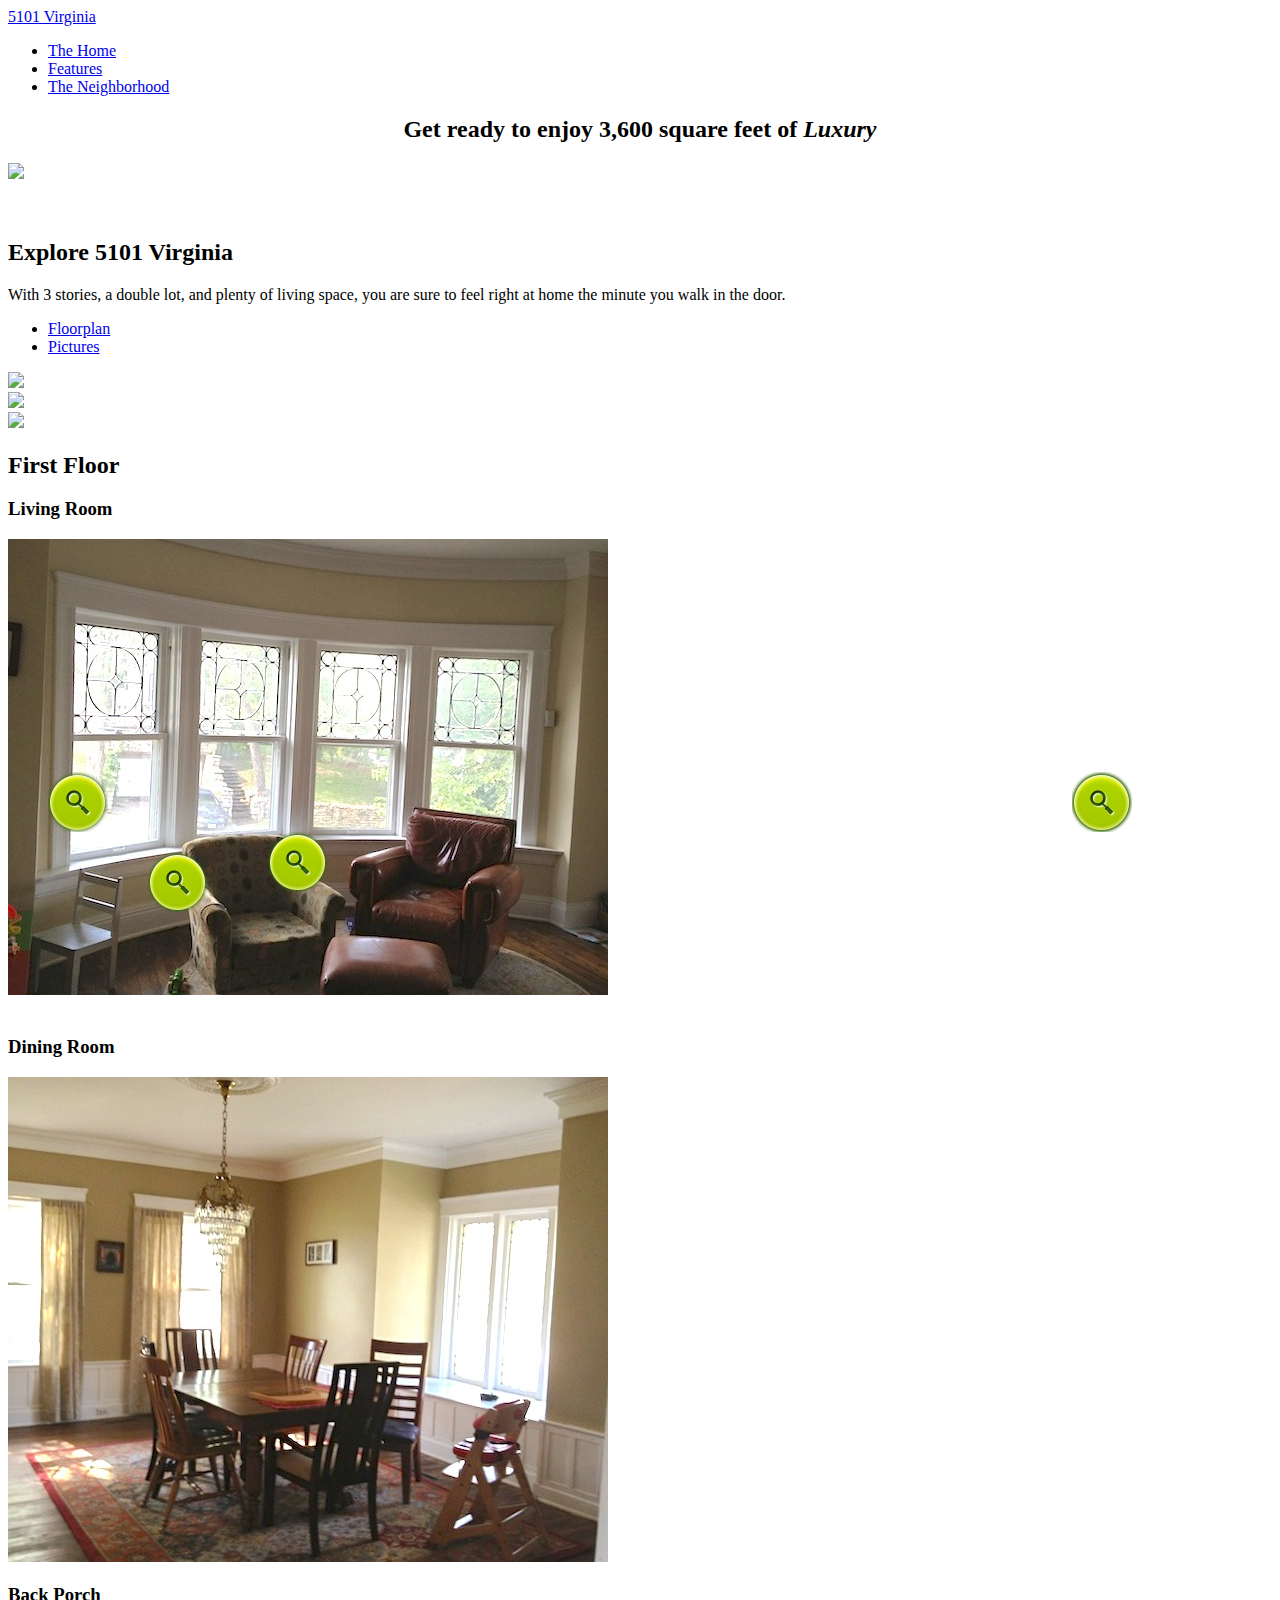
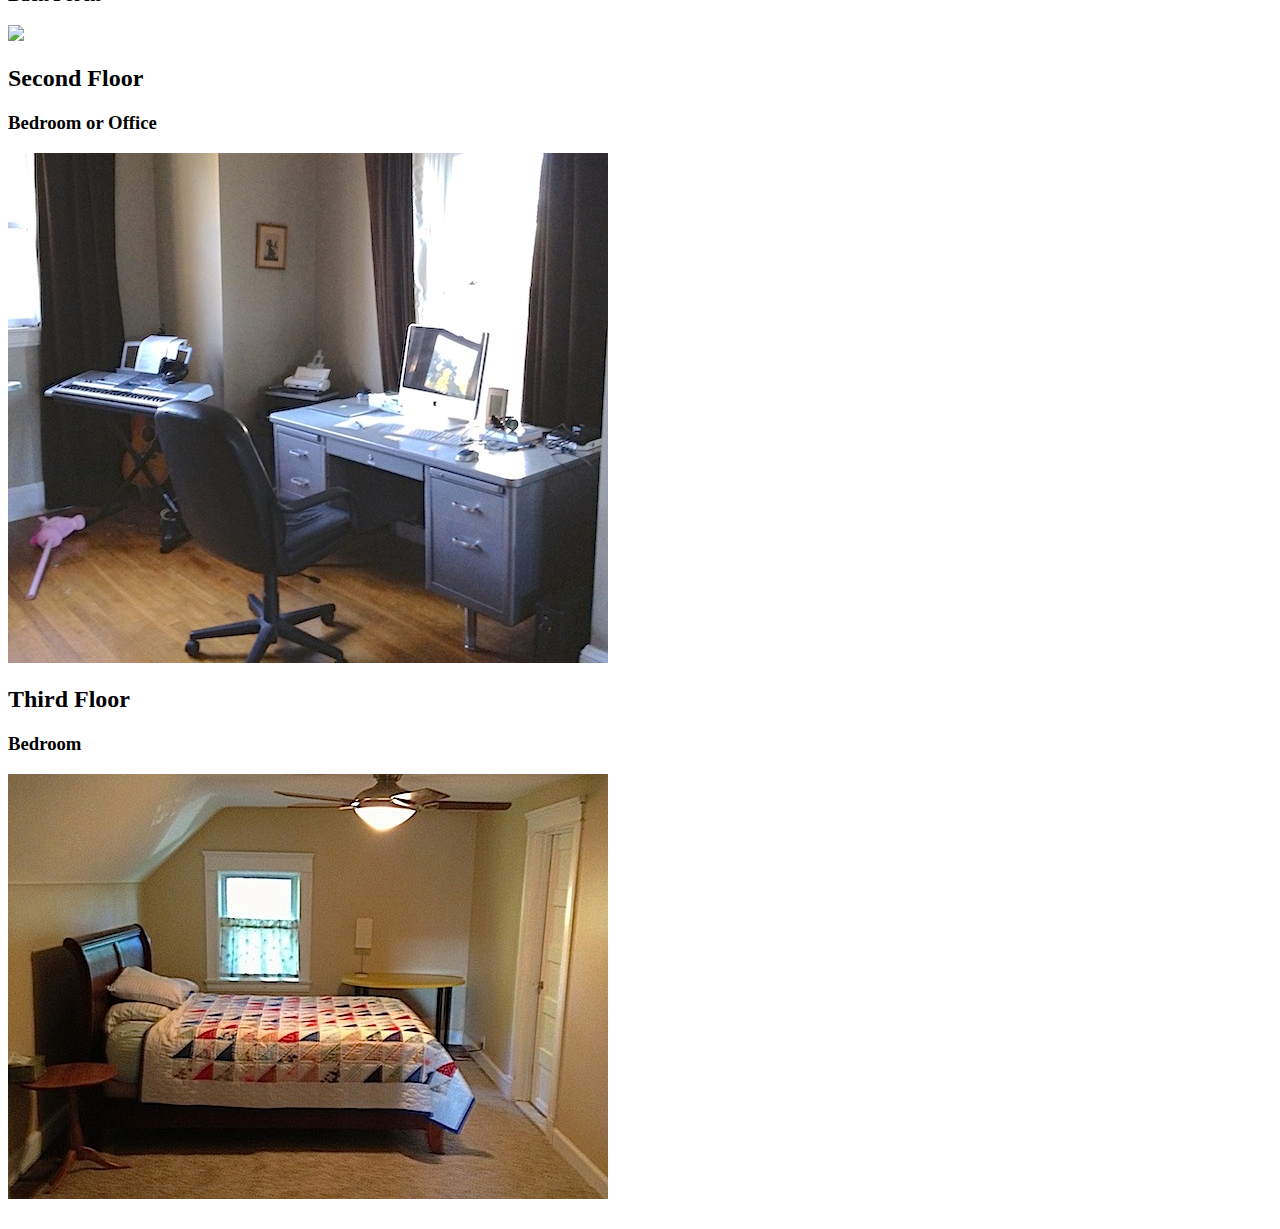
==== index.html @ 37219594 "ga" ====
<!doctype html>
<!--[if lt IE 7]> <html class="no-js ie6 oldie" lang="en"> <![endif]-->
<!--[if IE 7]>    <html class="no-js ie7 oldie" lang="en"> <![endif]-->
<!--[if IE 8]>    <html class="no-js ie8 oldie" lang="en"> <![endif]-->
<!--[if gt IE 8]><!--> <html class="no-js" lang="en"> <!--<![endif]-->
<head>
  <meta charset="utf-8">
  <meta http-equiv="X-UA-Compatible" content="IE=edge,chrome=1">

  <title>5101 Virginia</title>
  <meta name="description" content="">
  <meta name="author" content="">

  <meta name="viewport" content="width=device-width,initial-scale=1">

  <!-- CSS concatenated and minified via ant build script-->
  <link rel="stylesheet" href="css/bootstrap.min.css">
  <link rel="stylesheet" href="css/style.css">
  <!-- end CSS-->

  <script src="js/libs/modernizr-2.0.6.min.js"></script>
</head>

<body>

  <div id="container" class="container">
    <header>
      <div class="navbar">
        <div class="navbar-inner">
          <a class="brand" href="/">5101 Virginia</a>
          <ul class="nav">
            <li class="active"><a href="/">The Home</a></li>
            <li><a href="/features.html">Features</a></li>
            <li><a href="/neighborhood.html">The Neighborhood</a></li>
          </ul>
        </div>
      </div>
    </header>
    <div id="main" role="main">
      <div class="row">
        <div class="span12">
          <h2 class='center'>Get ready to enjoy <strong>3,600 square feet</strong> of <i>Luxury</i></h2>
          <img src="/img/house-front2.jpg" class="img-rounded"/>
        </div>
      </div>
      <br/><br/>
      <div class="row">
        <h2>Explore 5101 Virginia</h2>
        <div class="span12">
          <p>With 3 stories, a double lot, and plenty of living space, you are sure to feel right at home the minute you walk in the door.</p>
        </div>
        <div class="row">
          <ul id="tabber" class="nav nav-tabs">
            <li class="active">
              <a href="#floorplan">Floorplan</a>
            </li>
            <li><a href="#pics">Pictures</a></li>
          </ul>
          <div class="tab-content">
          <div class="tab-pane active" id="floorplan">
            <div class="span12">
              <div class="blueprint" id="first_floor_outer">
                <img src="img/first_floor.png"/>
                <a href="img/reading_nook.jpeg" id="reading_nook" class="mapicon preview" title="Nice Reading Nook in Living Room" style="left:260px;top:460px;"></a>
                <a href="img/dining_room.jpg" id="dining" class="mapicon preview" title="Large Dining Room for Families or Parties" style="right:140px;top:400px;"></a>
                <a href="img/porch.jpg" id="dining" class="mapicon preview" title="Backyard Grilling on this Huge Porch" style="left:40px;top:400px;"></a>
              </div>
              <div class="blueprint" id="second_floor_outer">
                <img src="img/second_floor.png"/>
                <a href="img/office.jpg" id="office" class="mapicon preview" title="Huge Room Makes a Great Bedroom or Office" style="left:140px;top:460px;"></a>
              </div>
              <div class="blueprint" id="third_floor_outer">
                <img src="img/third_floor.png"/>
                <a href="img/thirdfloor.jpg" id="thirdfloor" class="mapicon preview" title="Master Suite on the Third Floor" style="right:140px;top:360px;"></a>
              </div>
            </div> <!-- span12 -->
          </div> <!-- floorplan -->
          <div id="pics" class="tab-pane">
            <div class="span12">
              <h2>First Floor</h2>
              <h3>Living Room</h3>
              <img src="img/reading_nook.jpeg" class="img-rounded"/>
              <br/><br/>
              <h3>Dining Room</h3>
              <img src="img/dining_room.jpg" class="img-rounded"/>
              <h3>Back Porch</h3>
              <img src="img/porch.jpg" class="img-rounded"/>
              <h2>Second Floor</h2>
              <h3>Bedroom or Office</h3>
              <img src="img/office.jpg" class="img-rounded"/>
              <h2>Third Floor</h2>
              <h3>Bedroom</h3>
              <img src="img/thirdfloor.jpg" class="img-rounded"/>

              <br/><br/>
            </div>
          </div>
        </div> <!-- tab-content -->
        </div> <!-- row -->
      </div> <!-- row -->
    </div> <!-- main -->
  </div> <!-- container -->
  <footer>

  </footer>
</div> <!--! end of #container -->


  <!-- <script src="//ajax.googleapis.com/ajax/libs/jquery/1.7.2/jquery.min.js"></script> -->
  <script>window.jQuery || document.write('<script src="js/libs/jquery-1.7.2.min.js"><\/script>')</script>


  <script defer src="js/plugins.js"></script>
  <script defer src="js/script.js"></script>
  <script src="js/libs/bootstrap.min.js"></script>
  <script src="js/libs/coffee-script.js"></script>
  <script src="js/libs/d3.v3.js"></script>
  <script src="js/libs/queue.min.js"></script>
  <script type="text/javascript">
    
    $(document).ready(function() {
        imagePreview();

        $('#tabber a').click(function (e) {
          e.preventDefault();
          /* $('#tabber a:last').tab('show'); */
          $(this).tab('show');
          })

    /*     $('.mapicon').on('mouseover', function(e) { */
    /*       var icon = $(this); */
    /*       console.log(icon.attr('id')); */
    /*       console.log(e); */
    /*       }); */
    });
  </script>


<script>
  (function(i,s,o,g,r,a,m){i['GoogleAnalyticsObject']=r;i[r]=i[r]||function(){
  (i[r].q=i[r].q||[]).push(arguments)},i[r].l=1*new Date();a=s.createElement(o),
  m=s.getElementsByTagName(o)[0];a.async=1;a.src=g;m.parentNode.insertBefore(a,m)
  })(window,document,'script','//www.google-analytics.com/analytics.js','ga');

  ga('create', 'UA-26518241-4', '5101virginia.com');
  ga('send', 'pageview');

</script>


  <!--[if lt IE 7 ]>
    <script src="//ajax.googleapis.com/ajax/libs/chrome-frame/1.0.3/CFInstall.min.js"></script>
    <script>window.attachEvent('onload',function(){CFInstall.check({mode:'overlay'})})</script>
  <![endif]-->
  
</body>
</html>
---- css/style.css ----
.center {
  text-align: center;
}

.blueprint {
  position: relative;
}

.mapicon {
  position: absolute;
  background: url(/img/icon.png);
  width:60px;
  height:60px;
  cursor:pointer;
}

#preview{
	position:absolute;
	border:1px solid #ccc;
	background:#333;
	padding:5px;
	display:none;
	color:#fff;
	}
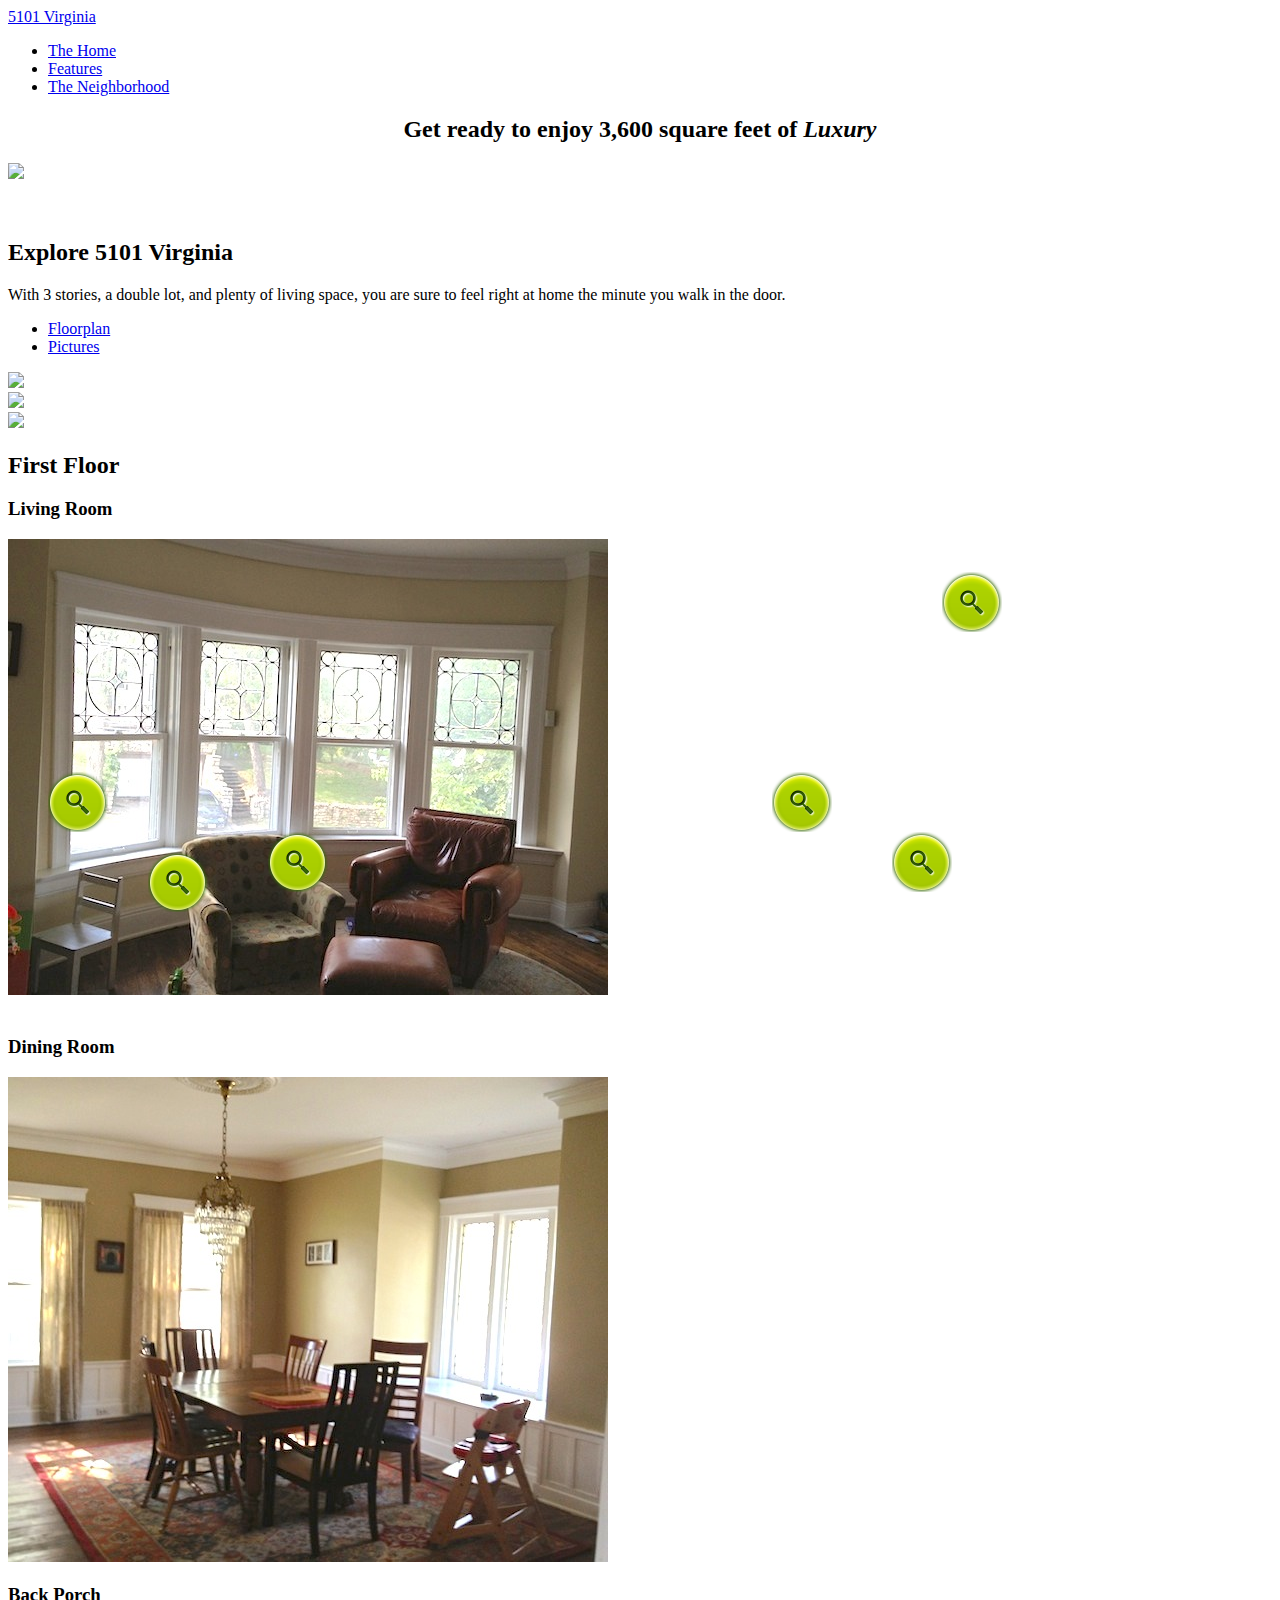
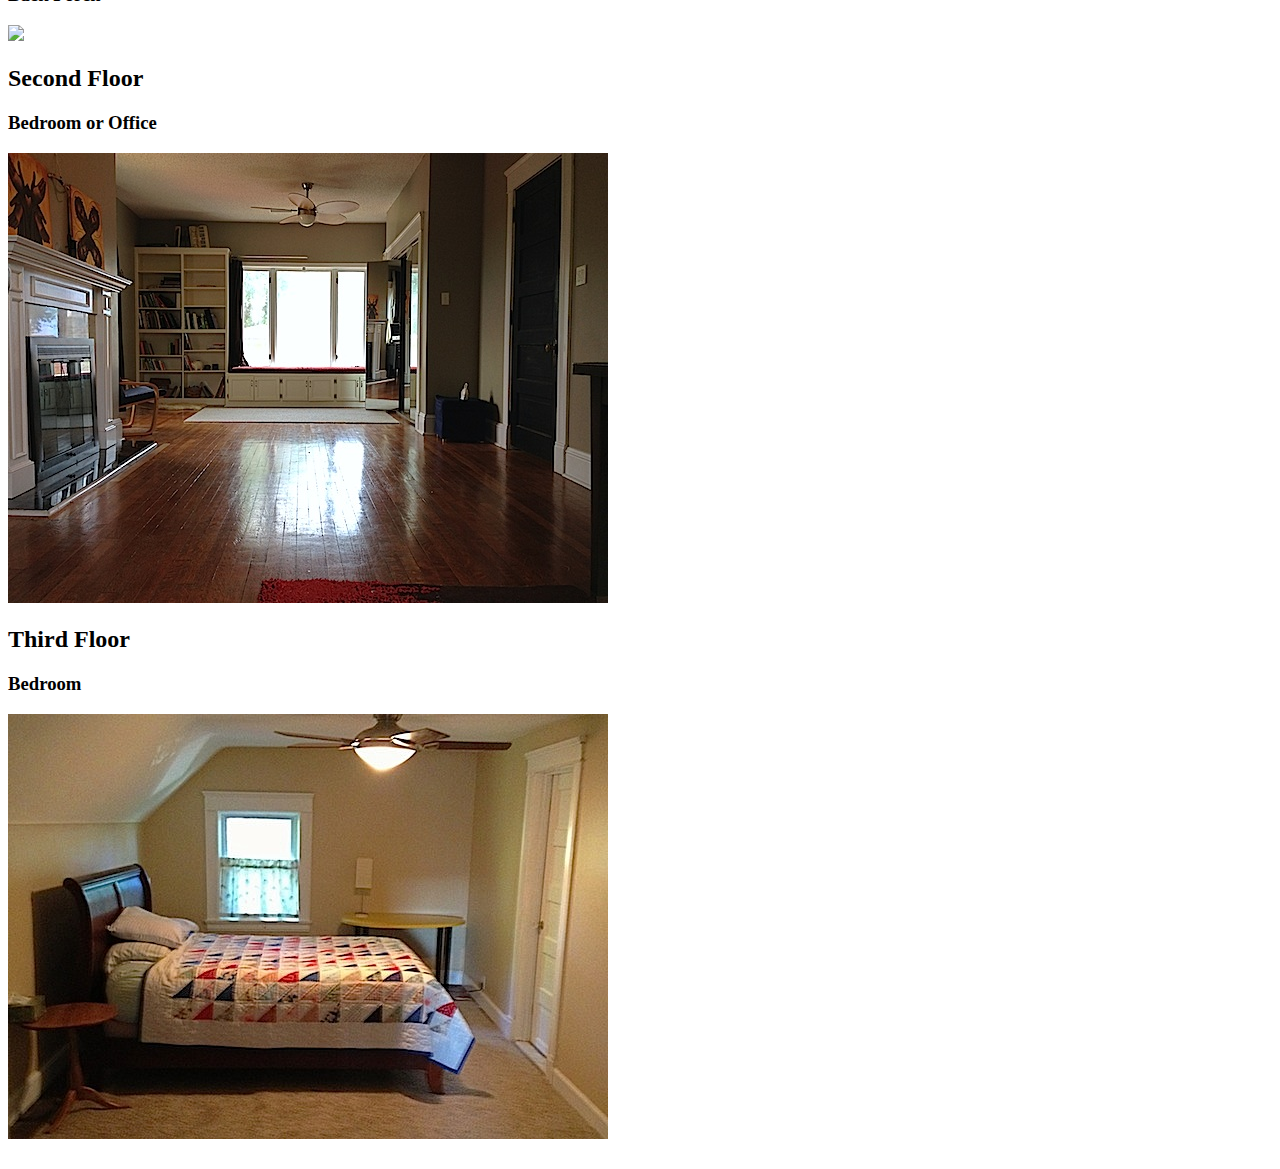
==== commit 57fb2865: "add kitchen" ====
--- a/index.html
+++ b/index.html
@@ -62,8 +62,9 @@
               <div class="blueprint" id="first_floor_outer">
                 <img src="img/first_floor.png"/>
                 <a href="img/reading_nook.jpeg" id="reading_nook" class="mapicon preview" title="Nice Reading Nook in Living Room" style="left:260px;top:460px;"></a>
-                <a href="img/dining_room.jpg" id="dining" class="mapicon preview" title="Large Dining Room for Families or Parties" style="right:140px;top:400px;"></a>
+                <a href="img/dining_room.jpg" id="dining" class="mapicon preview" title="Large Dining Room for Families or Parties" style="right:320px;top:460px;"></a>
                 <a href="img/porch.jpg" id="dining" class="mapicon preview" title="Backyard Grilling on this Huge Porch" style="left:40px;top:400px;"></a>
+                <a href="img/kitchen.jpg" id="kitchen" class="mapicon preview" title="Huge Kitchen with Island for Cooking and Hanging Out" style="right:270px;top:200px;"></a>
               </div>
               <div class="blueprint" id="second_floor_outer">
                 <img src="img/second_floor.png"/>
@@ -71,7 +72,7 @@
               </div>
               <div class="blueprint" id="third_floor_outer">
                 <img src="img/third_floor.png"/>
-                <a href="img/thirdfloor.jpg" id="thirdfloor" class="mapicon preview" title="Master Suite on the Third Floor" style="right:140px;top:360px;"></a>
+                <a href="img/thirdfloor.jpg" id="thirdfloor" class="mapicon preview" title="Master Suite on the Third Floor" style="right:440px;top:360px;"></a>
               </div>
             </div> <!-- span12 -->
           </div> <!-- floorplan -->
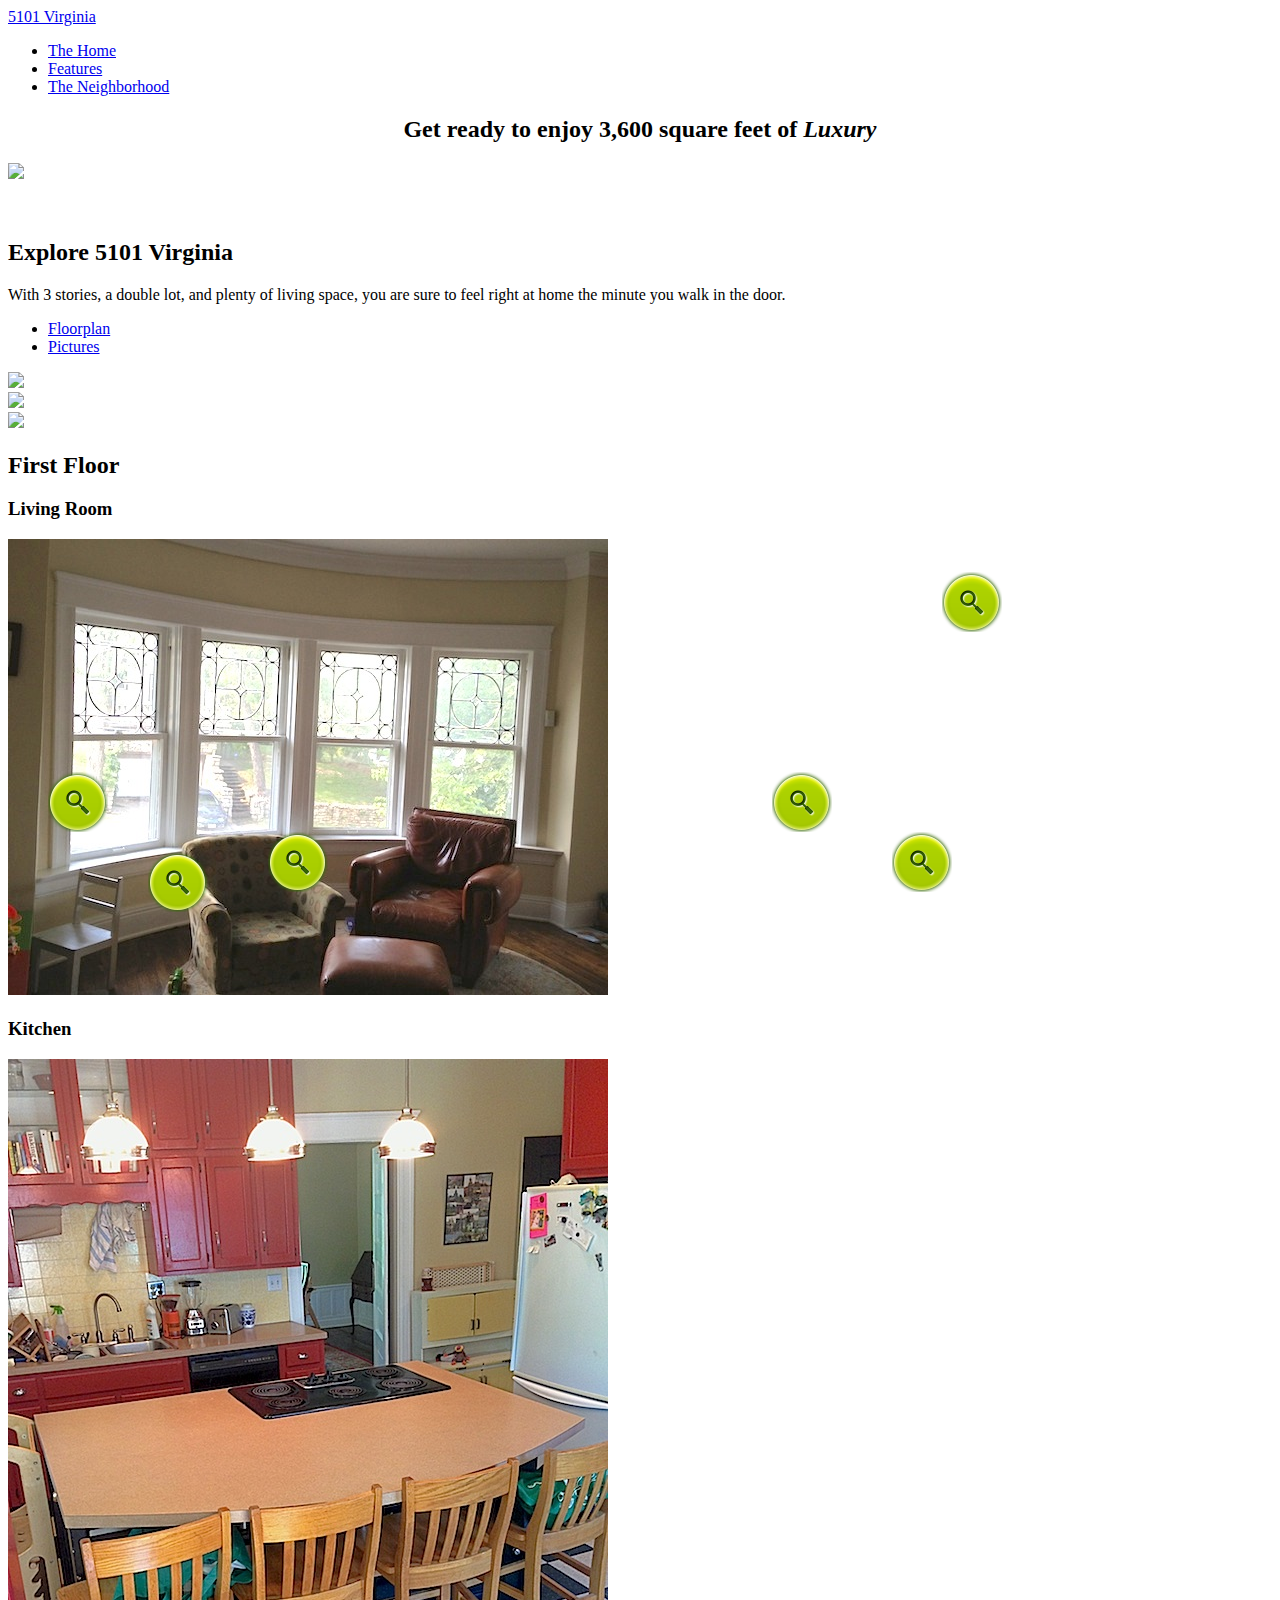
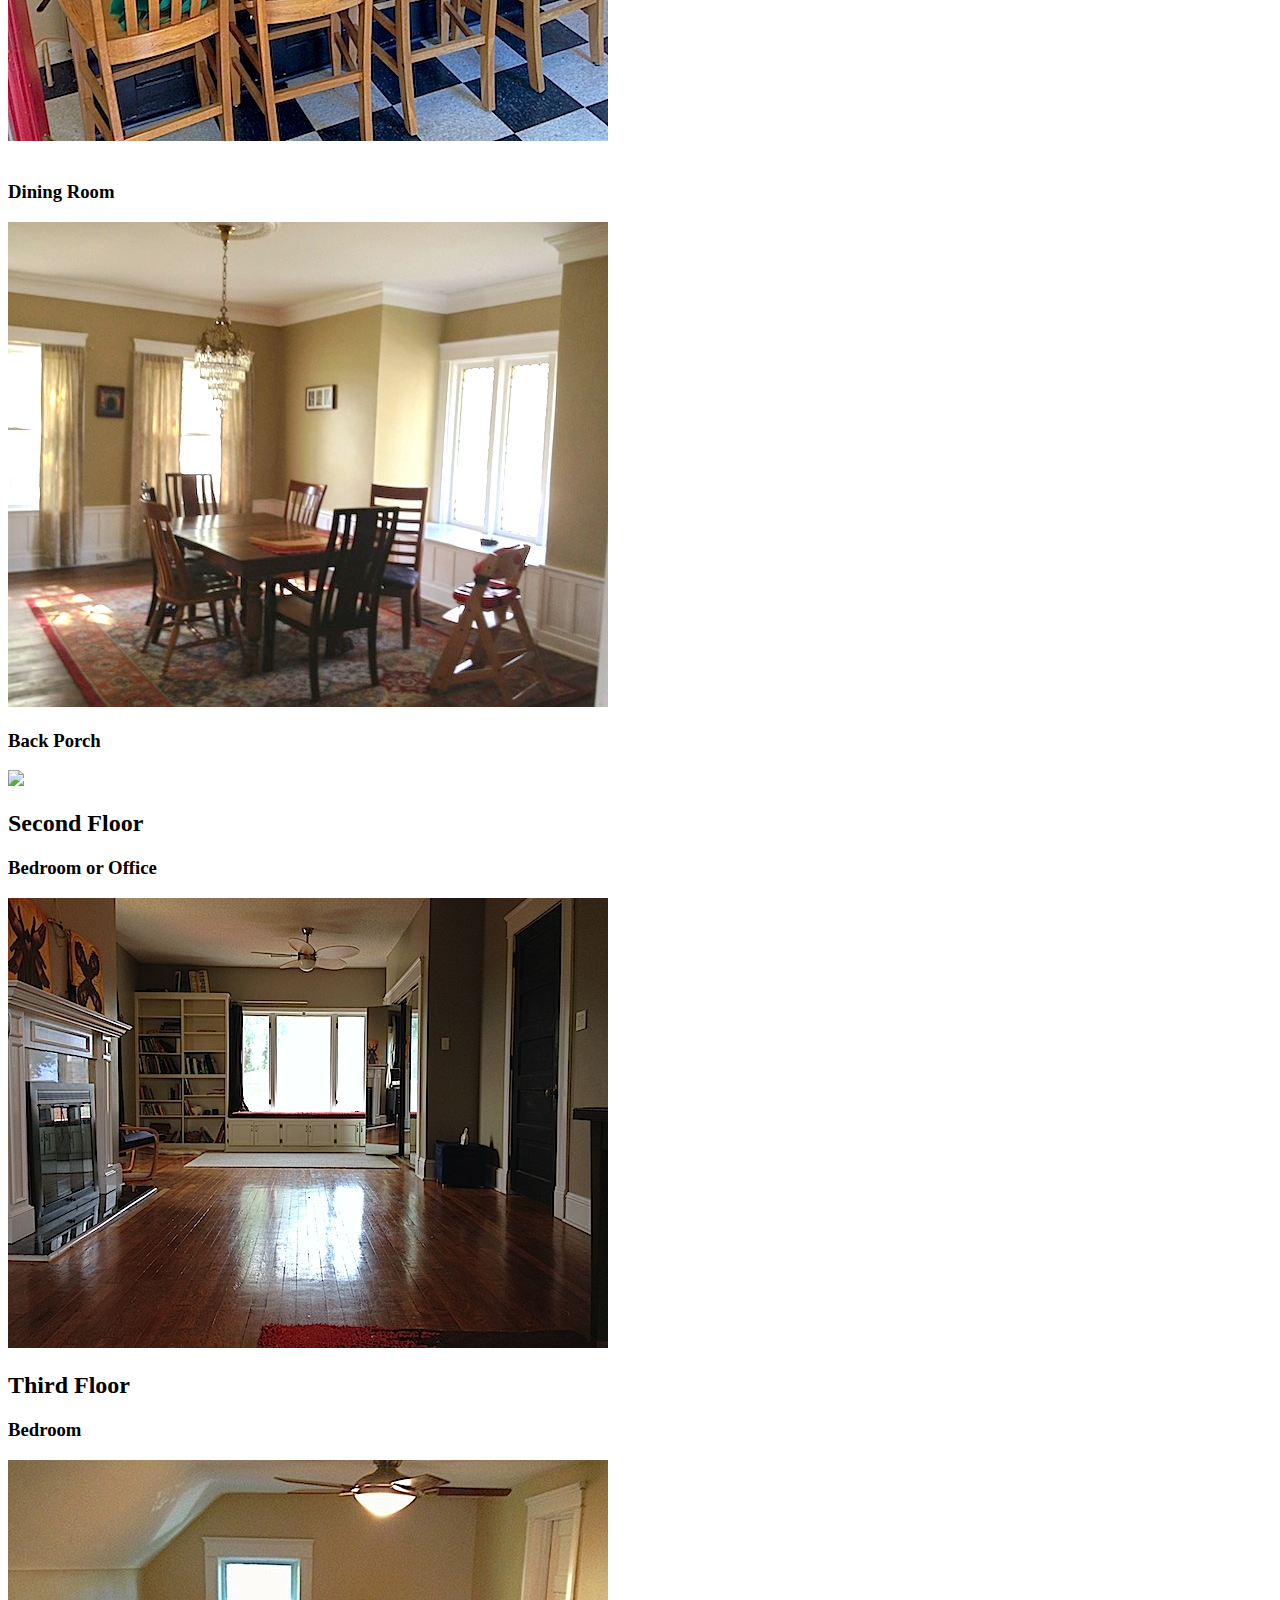
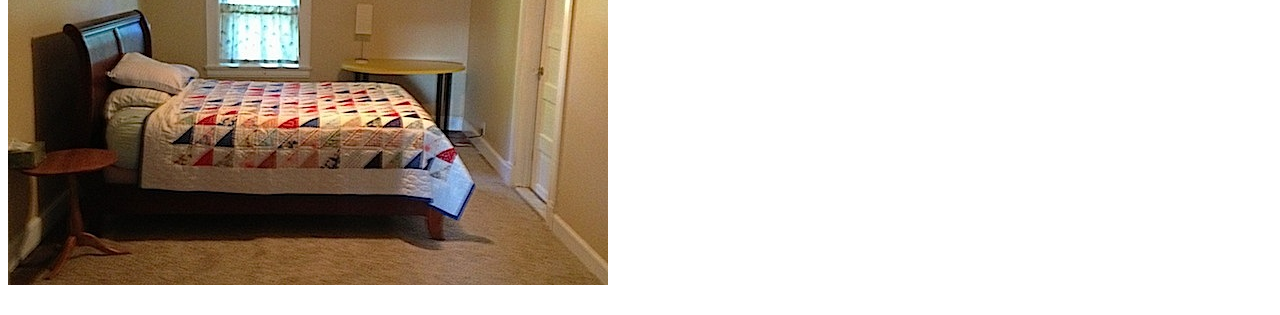
==== commit 559ac878: "kitchen" ====
--- a/index.html
+++ b/index.html
@@ -81,6 +81,8 @@
               <h2>First Floor</h2>
               <h3>Living Room</h3>
               <img src="img/reading_nook.jpeg" class="img-rounded"/>
+              <h3>Kitchen</h3>
+              <img src="img/kitchen.jpg" class="img-rounded"/>
               <br/><br/>
               <h3>Dining Room</h3>
               <img src="img/dining_room.jpg" class="img-rounded"/>
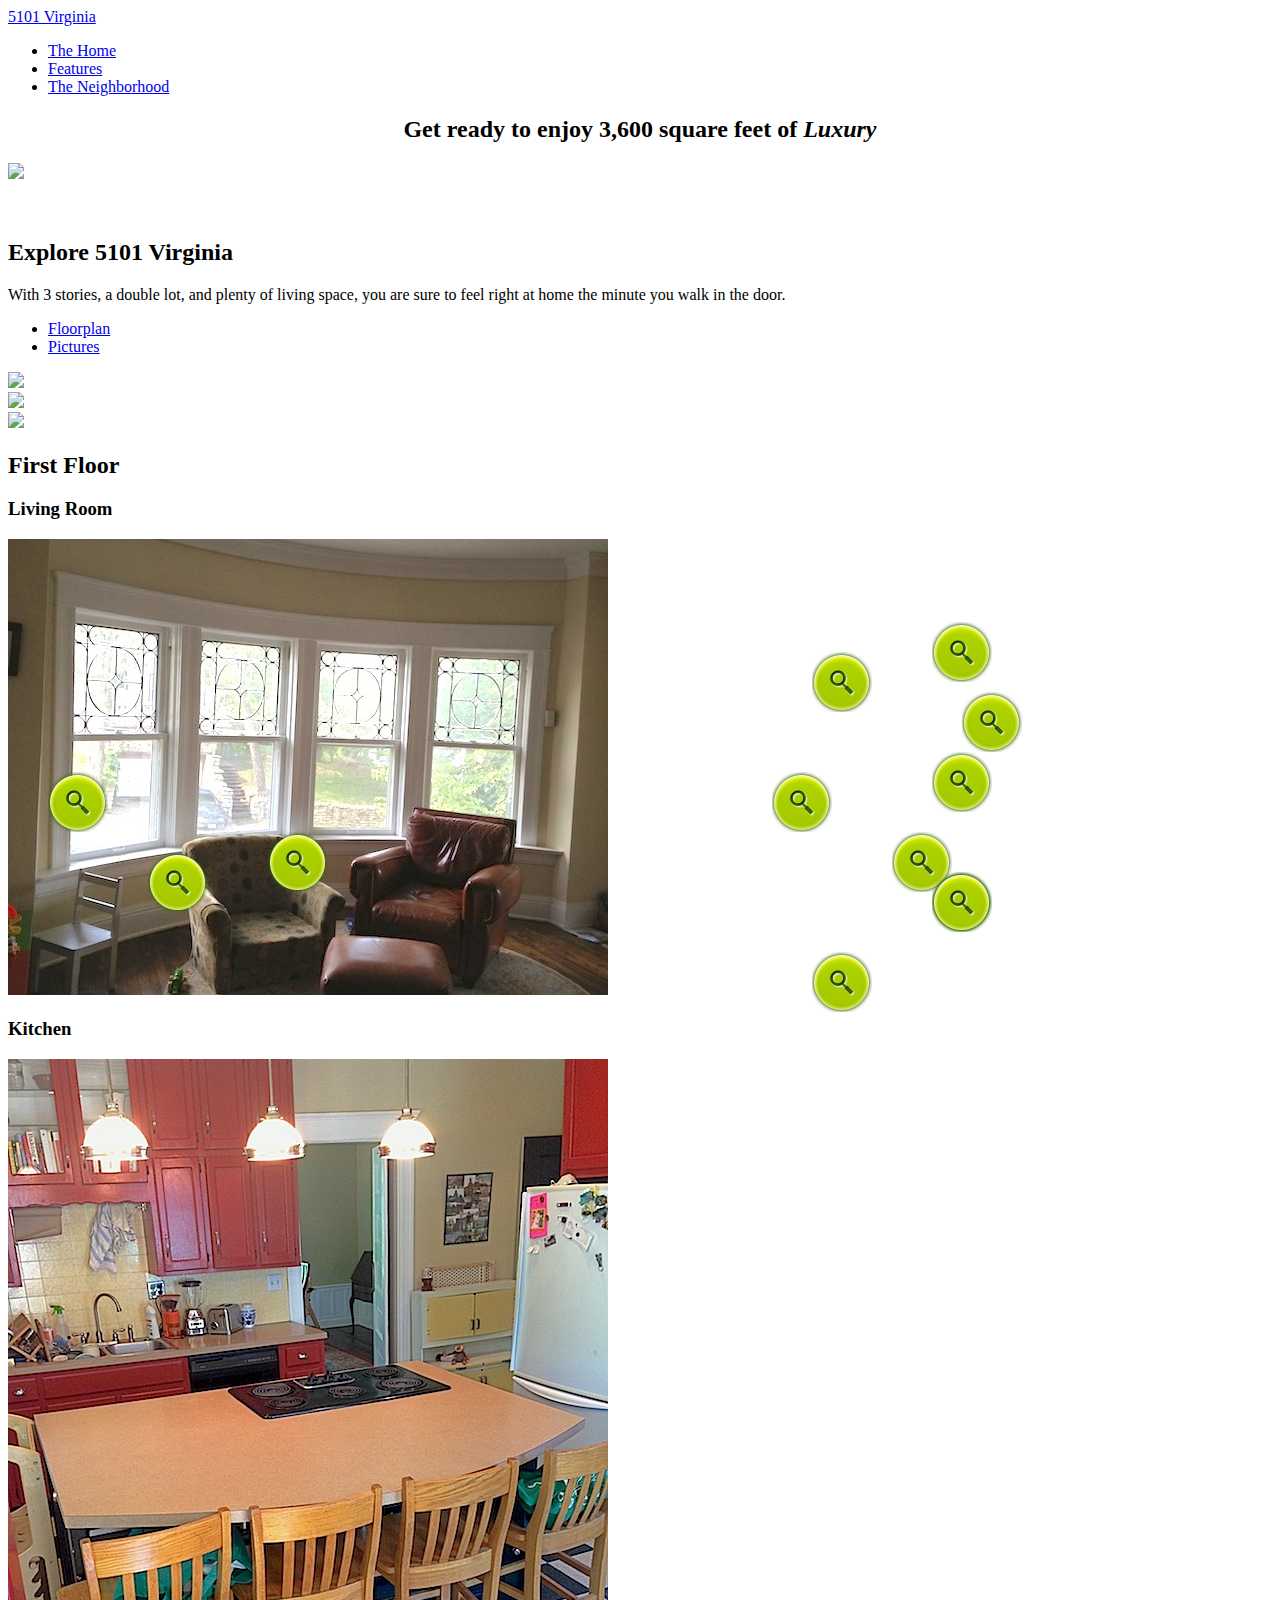
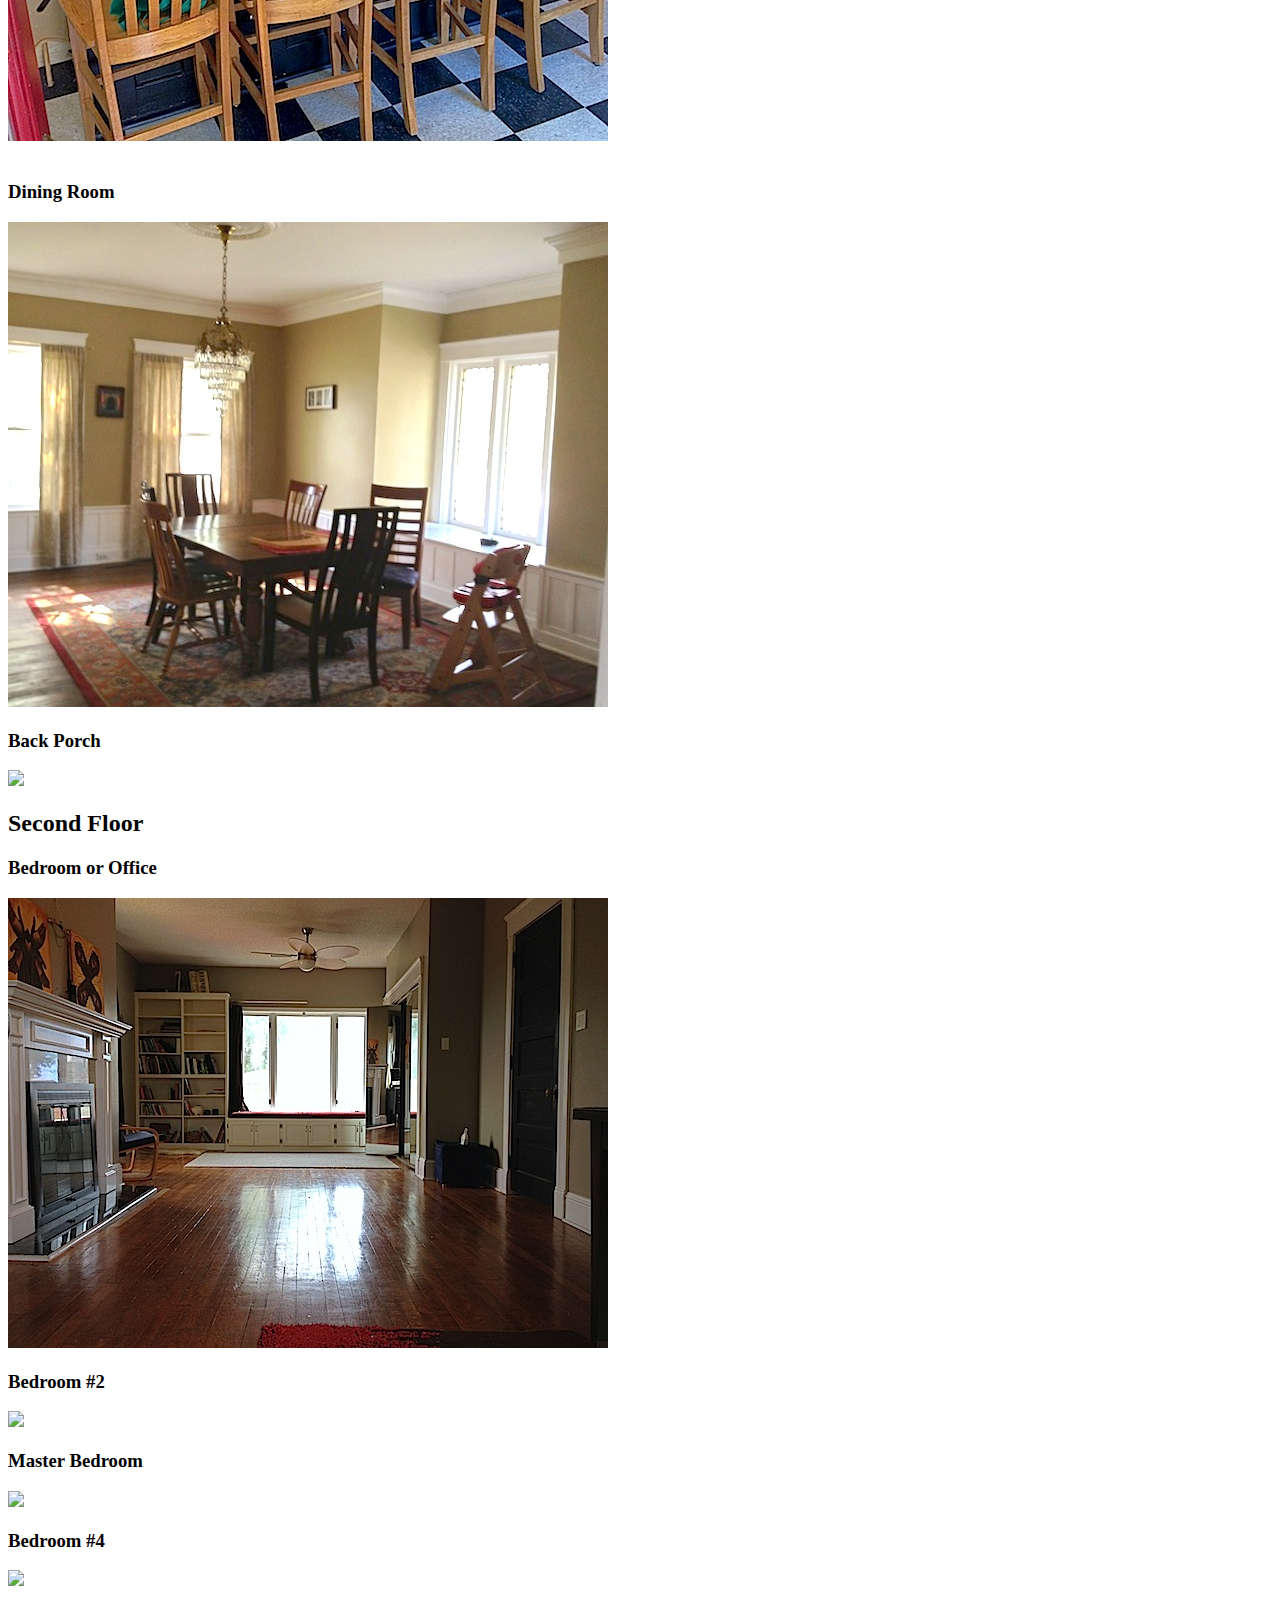
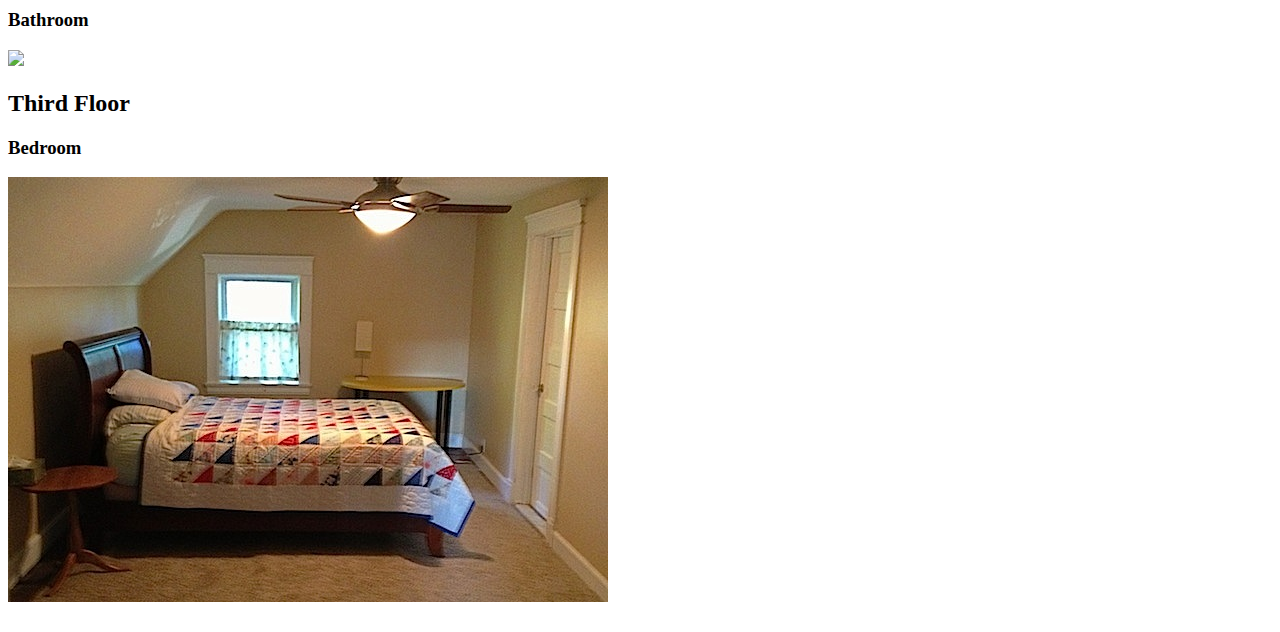
==== commit 040af01c: "update with more pics" ====
--- a/index.html
+++ b/index.html
@@ -64,11 +64,17 @@
                 <a href="img/reading_nook.jpeg" id="reading_nook" class="mapicon preview" title="Nice Reading Nook in Living Room" style="left:260px;top:460px;"></a>
                 <a href="img/dining_room.jpg" id="dining" class="mapicon preview" title="Large Dining Room for Families or Parties" style="right:320px;top:460px;"></a>
                 <a href="img/porch.jpg" id="dining" class="mapicon preview" title="Backyard Grilling on this Huge Porch" style="left:40px;top:400px;"></a>
-                <a href="img/kitchen.jpg" id="kitchen" class="mapicon preview" title="Huge Kitchen with Island for Cooking and Hanging Out" style="right:270px;top:200px;"></a>
+                <a href="img/kitchen.jpg" id="kitchen" class="mapicon preview" title="Huge Kitchen with Island for Cooking and Hanging Out" style="right:250px;top:320px;"></a>
+                <a href="img/front_door.jpg" id="door" class="mapicon preview" title="Beautiful Original Glasswork on First Floor" style="right:400px;top:580px;"></a>
+                <a href="img/bannister.jpg" id="stairs" class="mapicon preview" title="Check Out That Bannister!" style="right:400px;top:280px;"></a>
               </div>
               <div class="blueprint" id="second_floor_outer">
                 <img src="img/second_floor.png"/>
                 <a href="img/office.jpg" id="office" class="mapicon preview" title="Huge Room Makes a Great Bedroom or Office" style="left:140px;top:460px;"></a>
+                <a href="img/bathroom2.jpg" id="bathroom" class="mapicon preview" title="Full Bath with Roomy Shower and Separate Tub" style="right:280px;top:360px;"></a>
+                <a href="img/bedroom2.jpg" id="bedroom2" class="mapicon preview" title="Great Bedroom with Built-in Storage" style="right:280px;top:480px;"></a>
+                <a href="img/bedroom3.jpg" id="bedroom3" class="mapicon preview" title="Large Master Bedroom on Second Floor" style="right:280px;top:480px;"></a>
+                <a href="img/bedroom4.jpg" id="bedroom4" class="mapicon preview" title="Bright Bedroom is a Great Nursery Option" style="right:280px;top:230px;"></a>
               </div>
               <div class="blueprint" id="third_floor_outer">
                 <img src="img/third_floor.png"/>
@@ -91,6 +97,14 @@
               <h2>Second Floor</h2>
               <h3>Bedroom or Office</h3>
               <img src="img/office.jpg" class="img-rounded"/>
+              <h3>Bedroom #2</h3>
+              <img src="img/bedroom2.jpg" class="img-rounded"/>
+              <h3>Master Bedroom</h3>
+              <img src="img/bedroom3.jpg" class="img-rounded"/>
+              <h3>Bedroom #4</h3>
+              <img src="img/bedroom4.jpg" class="img-rounded"/>
+              <h3>Bathroom</h3>
+              <img src="img/bathroom2.jpg" class="img-rounded"/>
               <h2>Third Floor</h2>
               <h3>Bedroom</h3>
               <img src="img/thirdfloor.jpg" class="img-rounded"/>
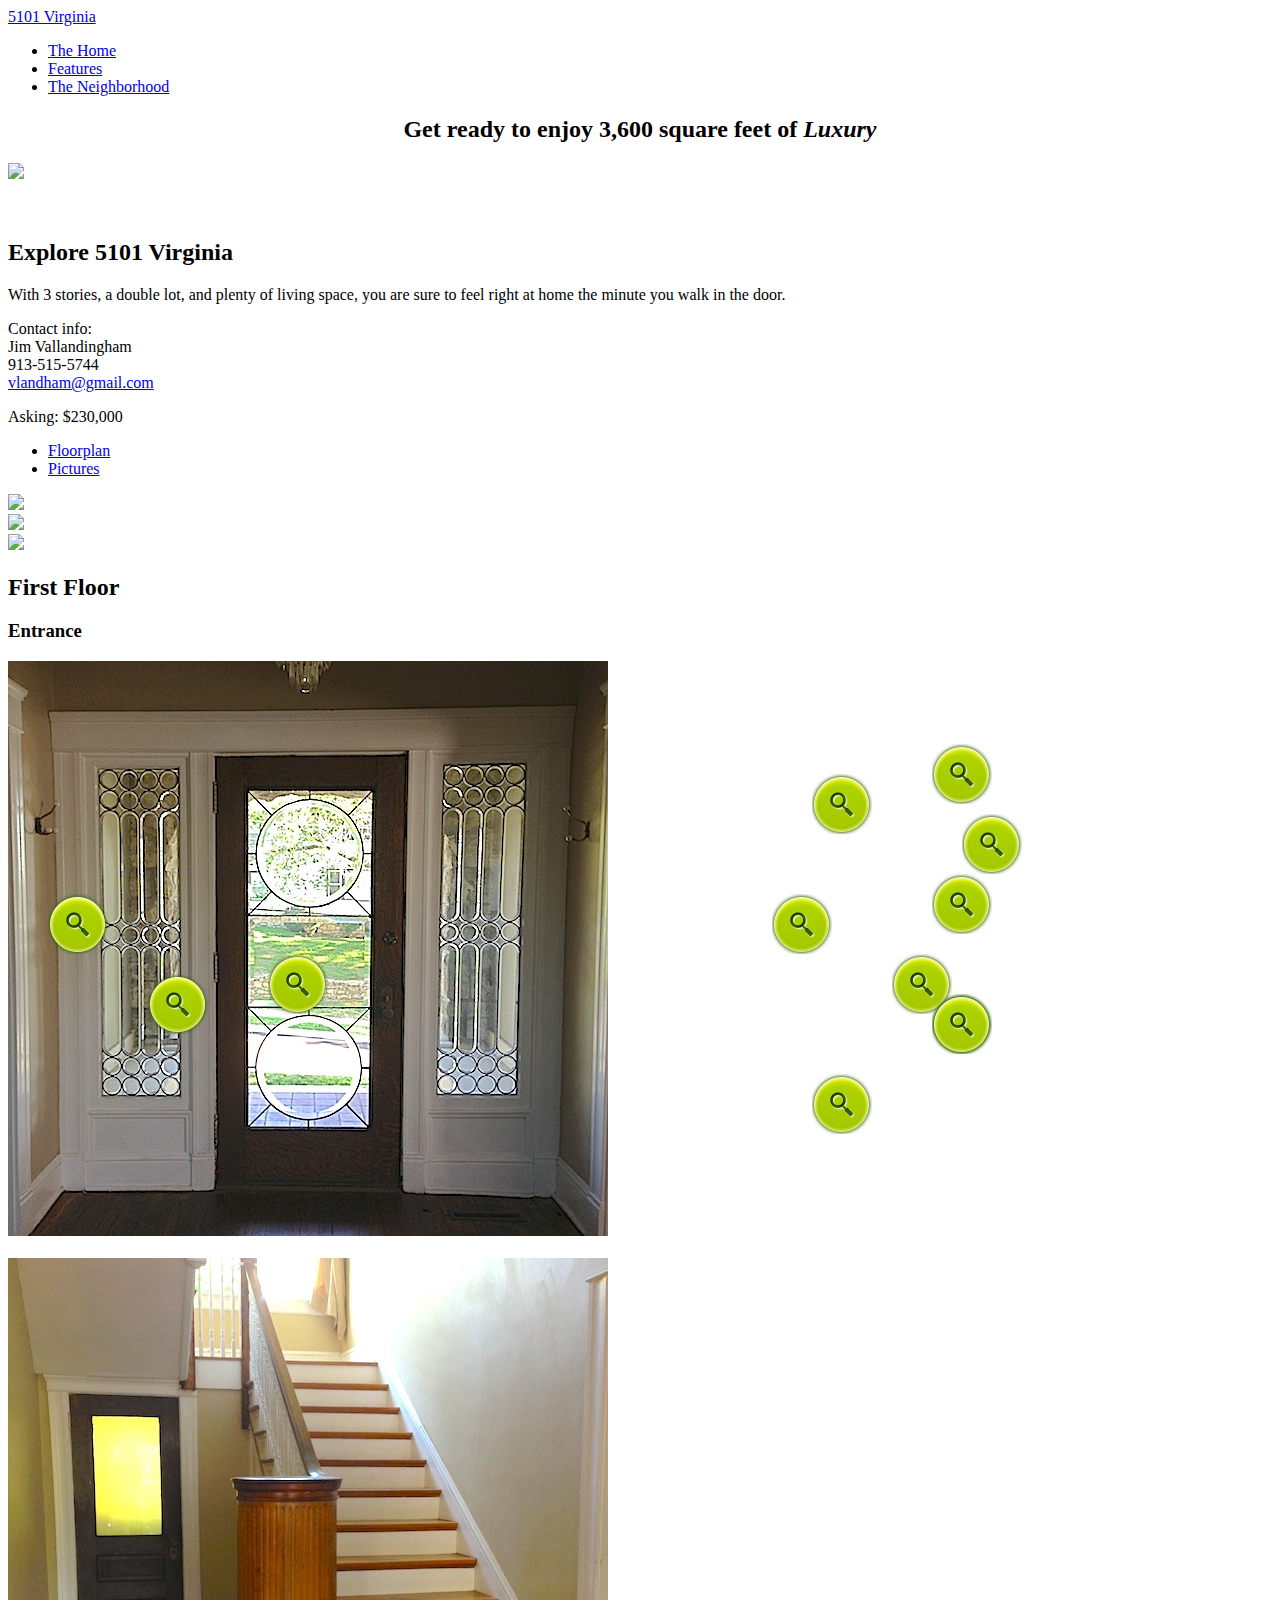
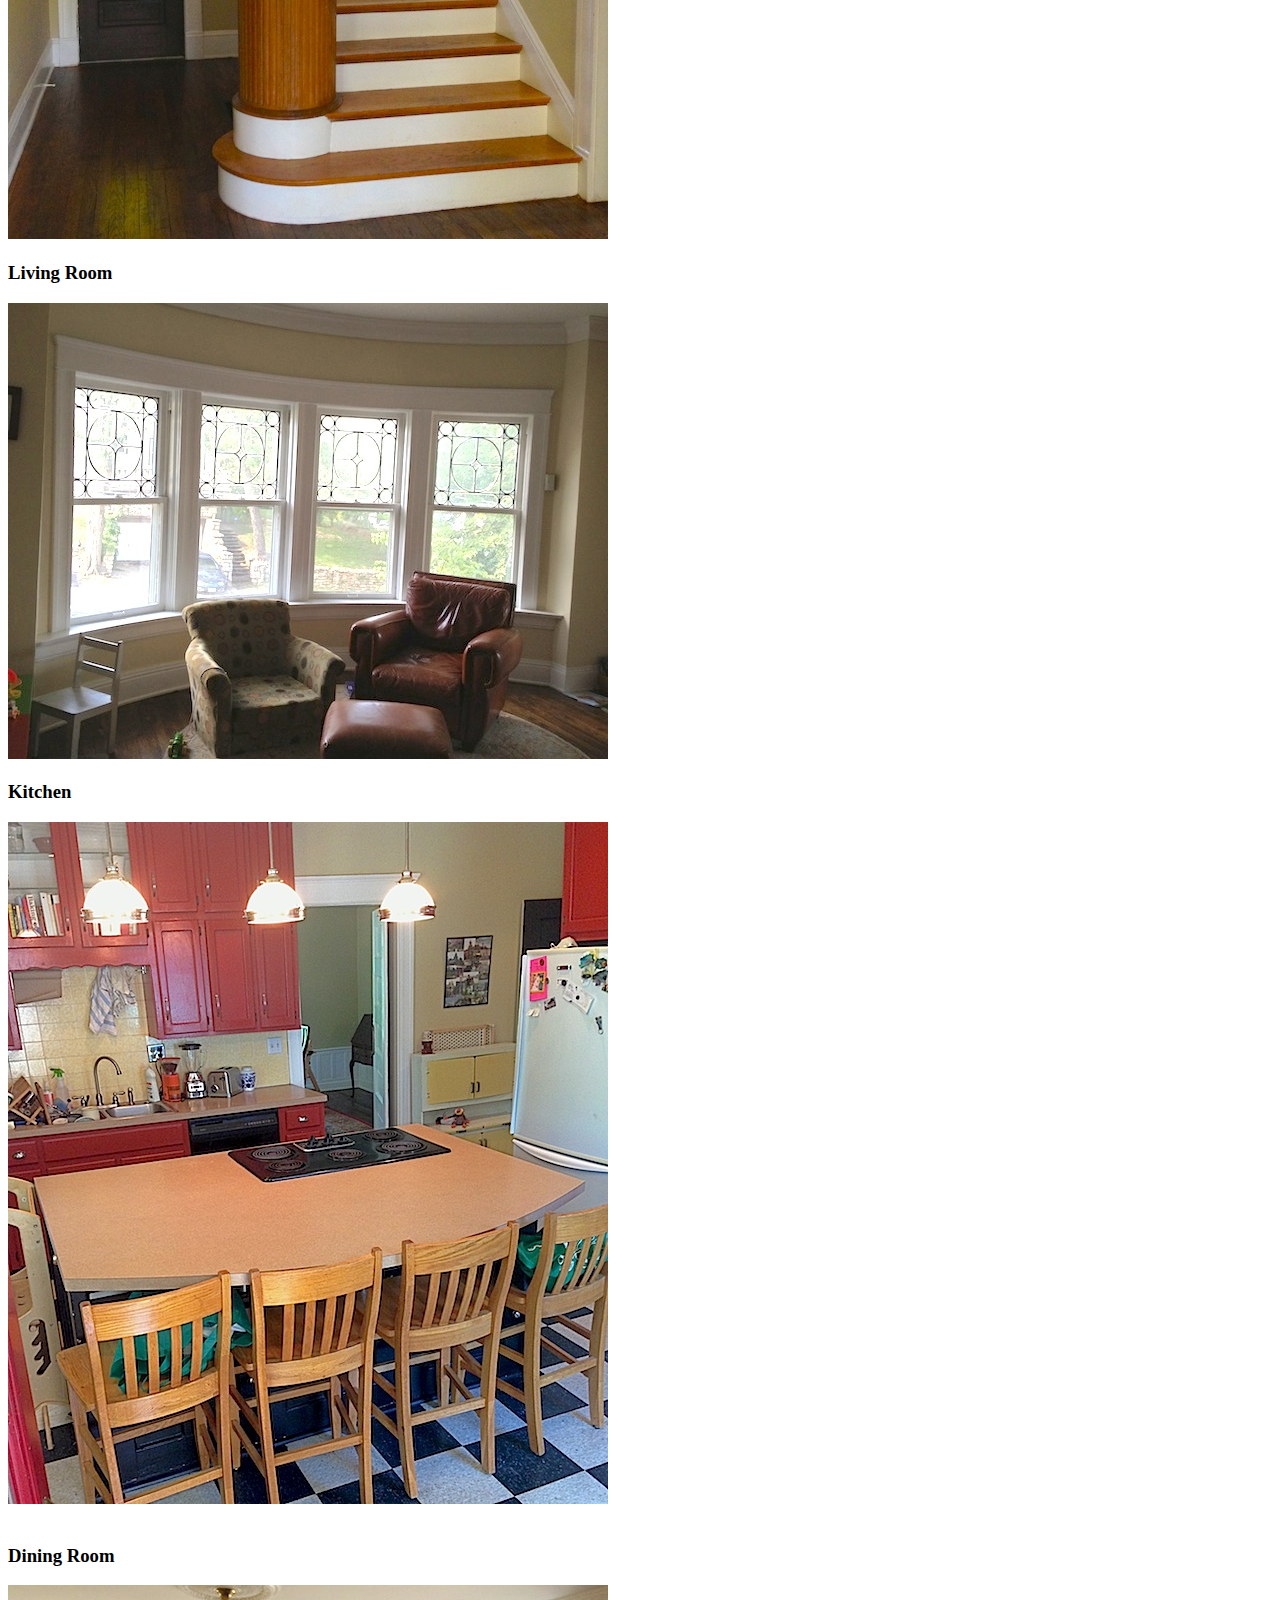
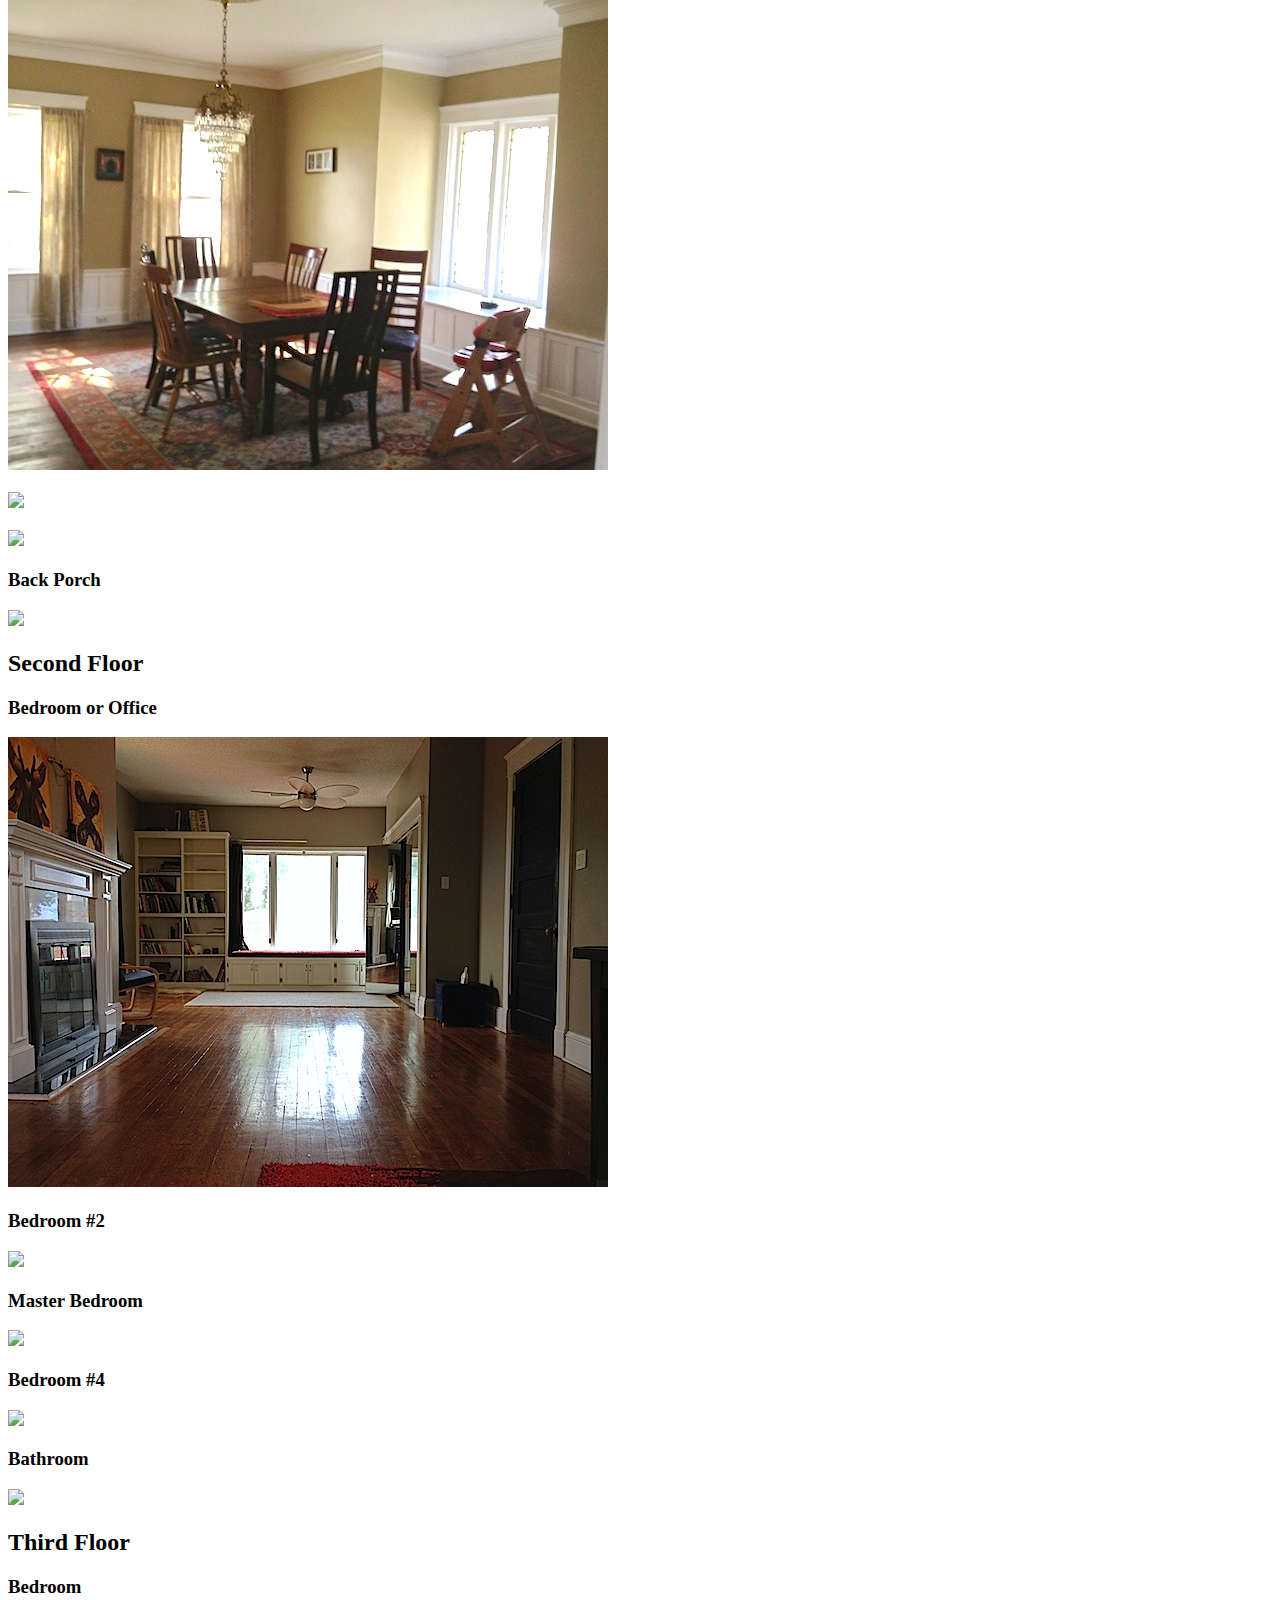
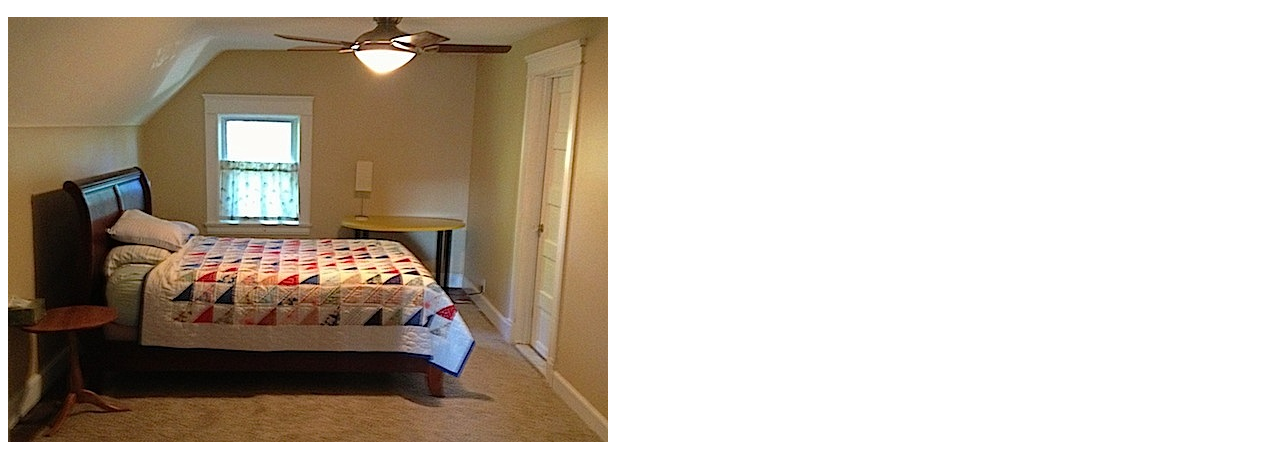
==== commit 3f11a64c: "price" ====
--- a/index.html
+++ b/index.html
@@ -48,6 +48,10 @@
         <h2>Explore 5101 Virginia</h2>
         <div class="span12">
           <p>With 3 stories, a double lot, and plenty of living space, you are sure to feel right at home the minute you walk in the door.</p>
+          <p>Contact info:<br/>Jim Vallandingham<br/>913-515-5744<br/><a href="mailto:&#118;&#108;&#097;&#110;&#100;&#104;&#097;&#109;&#064;&#103;&#109;&#097;&#105;&#108;&#046;&#099;&#111;&#109;">&#118;&#108;&#097;&#110;&#100;&#104;&#097;&#109;&#064;&#103;&#109;&#097;&#105;&#108;&#046;&#099;&#111;&#109;</a>
+          </p>
+
+          <p>Asking: $230,000</p>
         </div>
         <div class="row">
           <ul id="tabber" class="nav nav-tabs">
@@ -85,13 +89,18 @@
           <div id="pics" class="tab-pane">
             <div class="span12">
               <h2>First Floor</h2>
+              <h3>Entrance</h3>
+              <img src="img/front_door.jpg" class="img-rounded"/><br/><br/>
+              <img src="img/bannister.jpg" class="img-rounded"/>
               <h3>Living Room</h3>
               <img src="img/reading_nook.jpeg" class="img-rounded"/>
               <h3>Kitchen</h3>
               <img src="img/kitchen.jpg" class="img-rounded"/>
               <br/><br/>
               <h3>Dining Room</h3>
-              <img src="img/dining_room.jpg" class="img-rounded"/>
+              <img src="img/dining_room.jpg" class="img-rounded"/><br/><br/>
+              <img src="img/dining_light.jpg" class="img-rounded"/><br/><br/>
+              <img src="img/dining_window.jpg" class="img-rounded"/>
               <h3>Back Porch</h3>
               <img src="img/porch.jpg" class="img-rounded"/>
               <h2>Second Floor</h2>
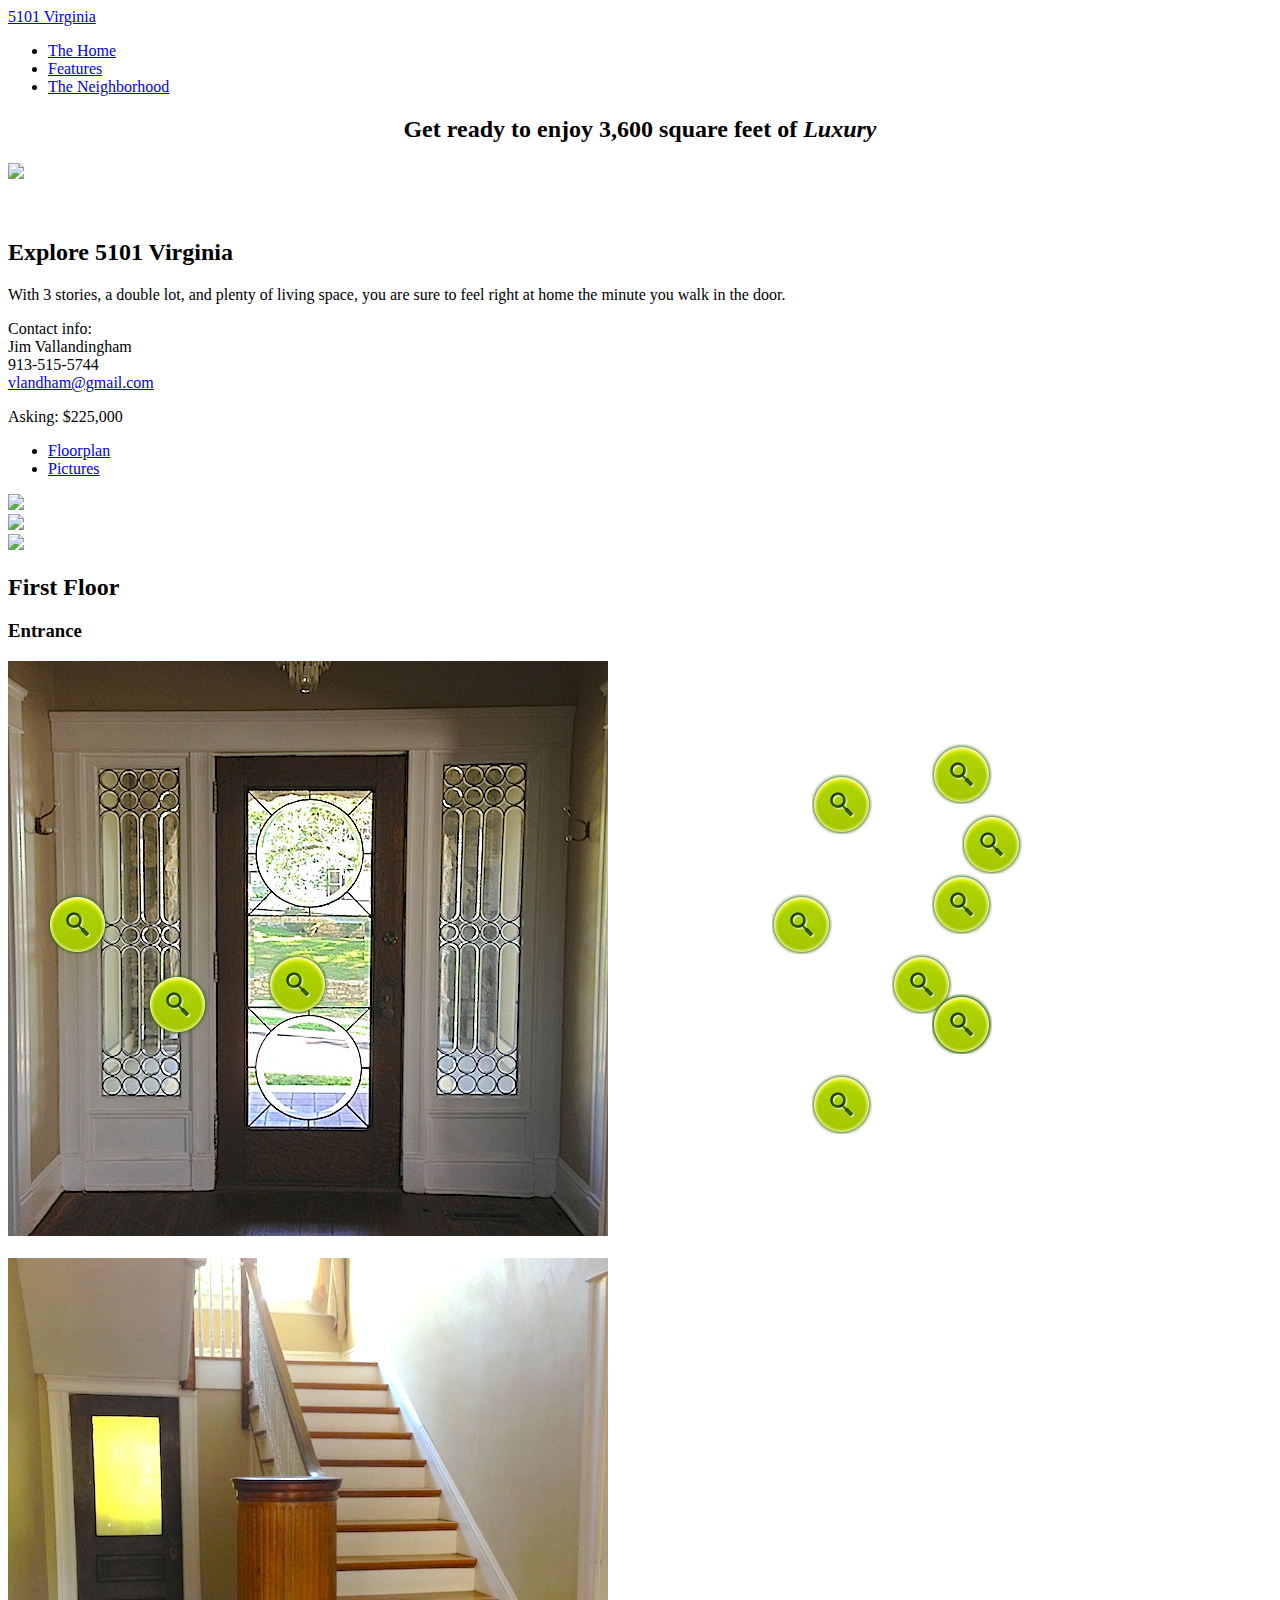
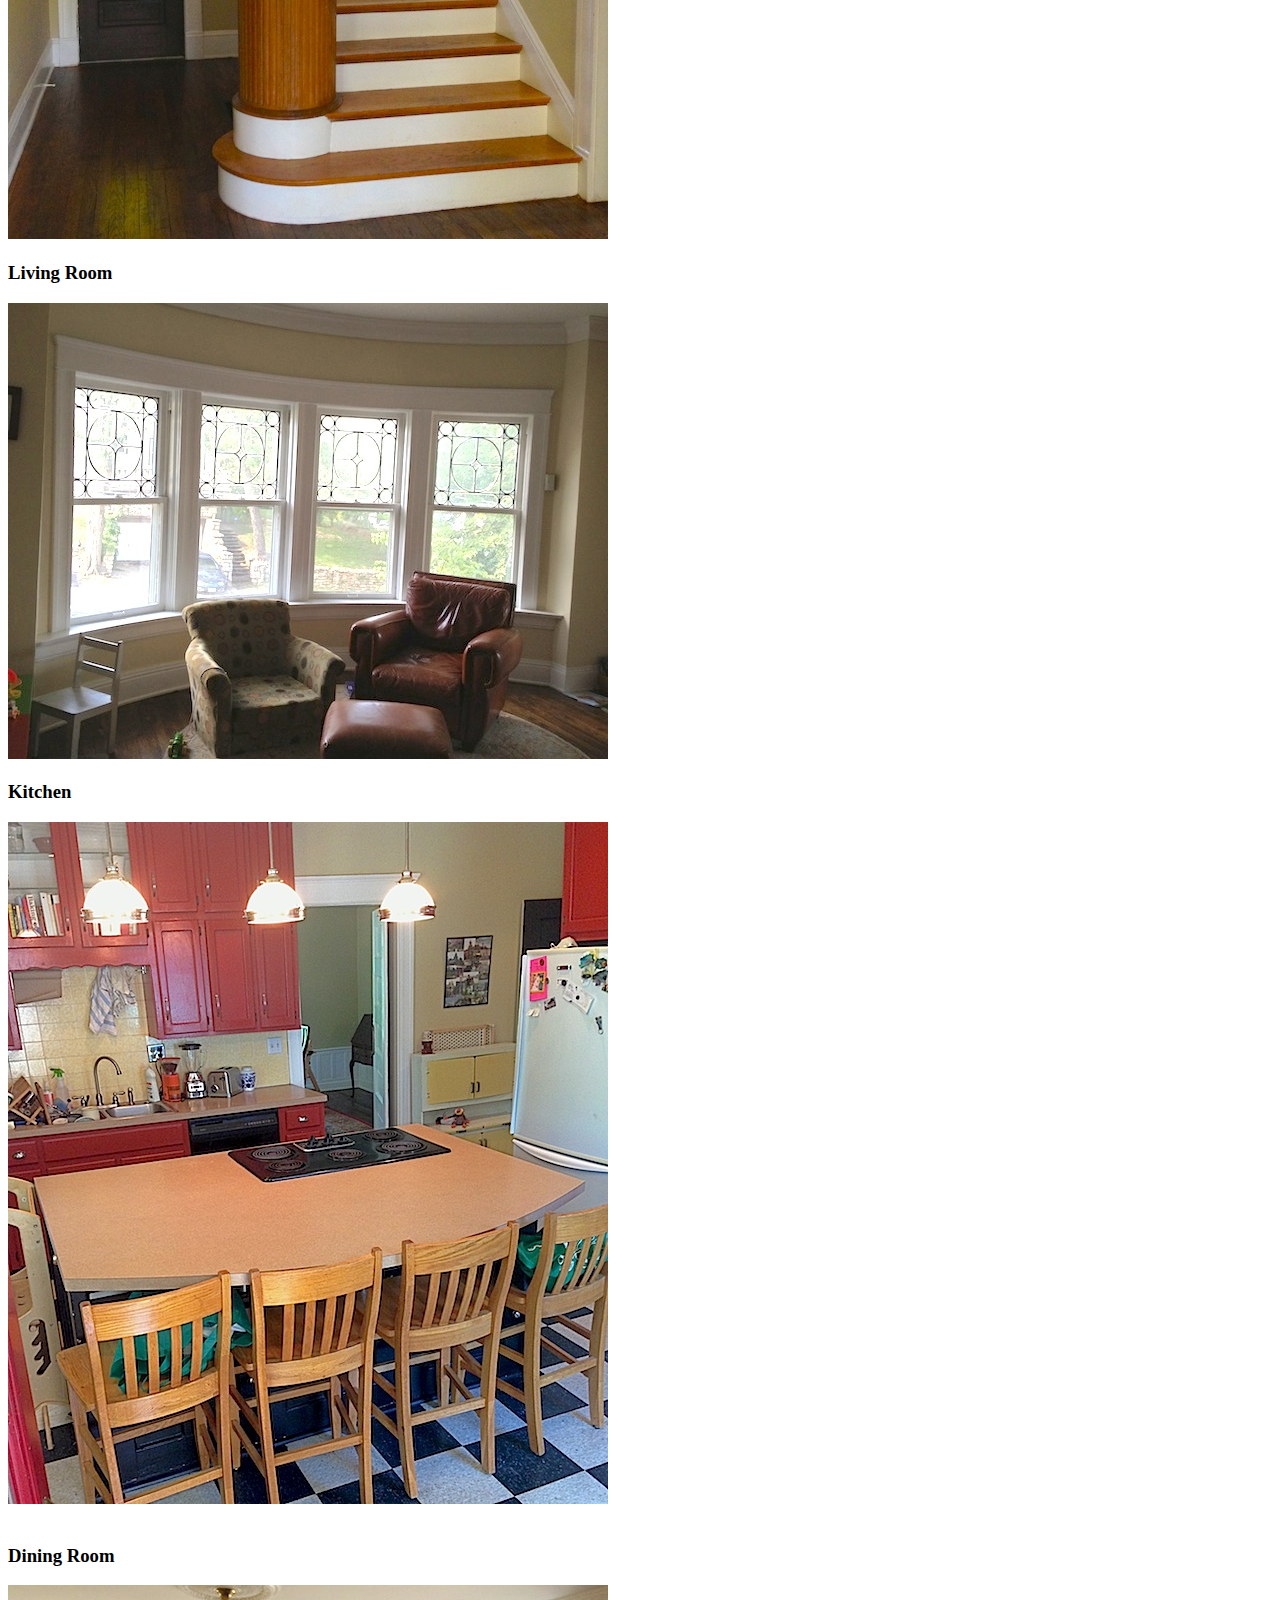
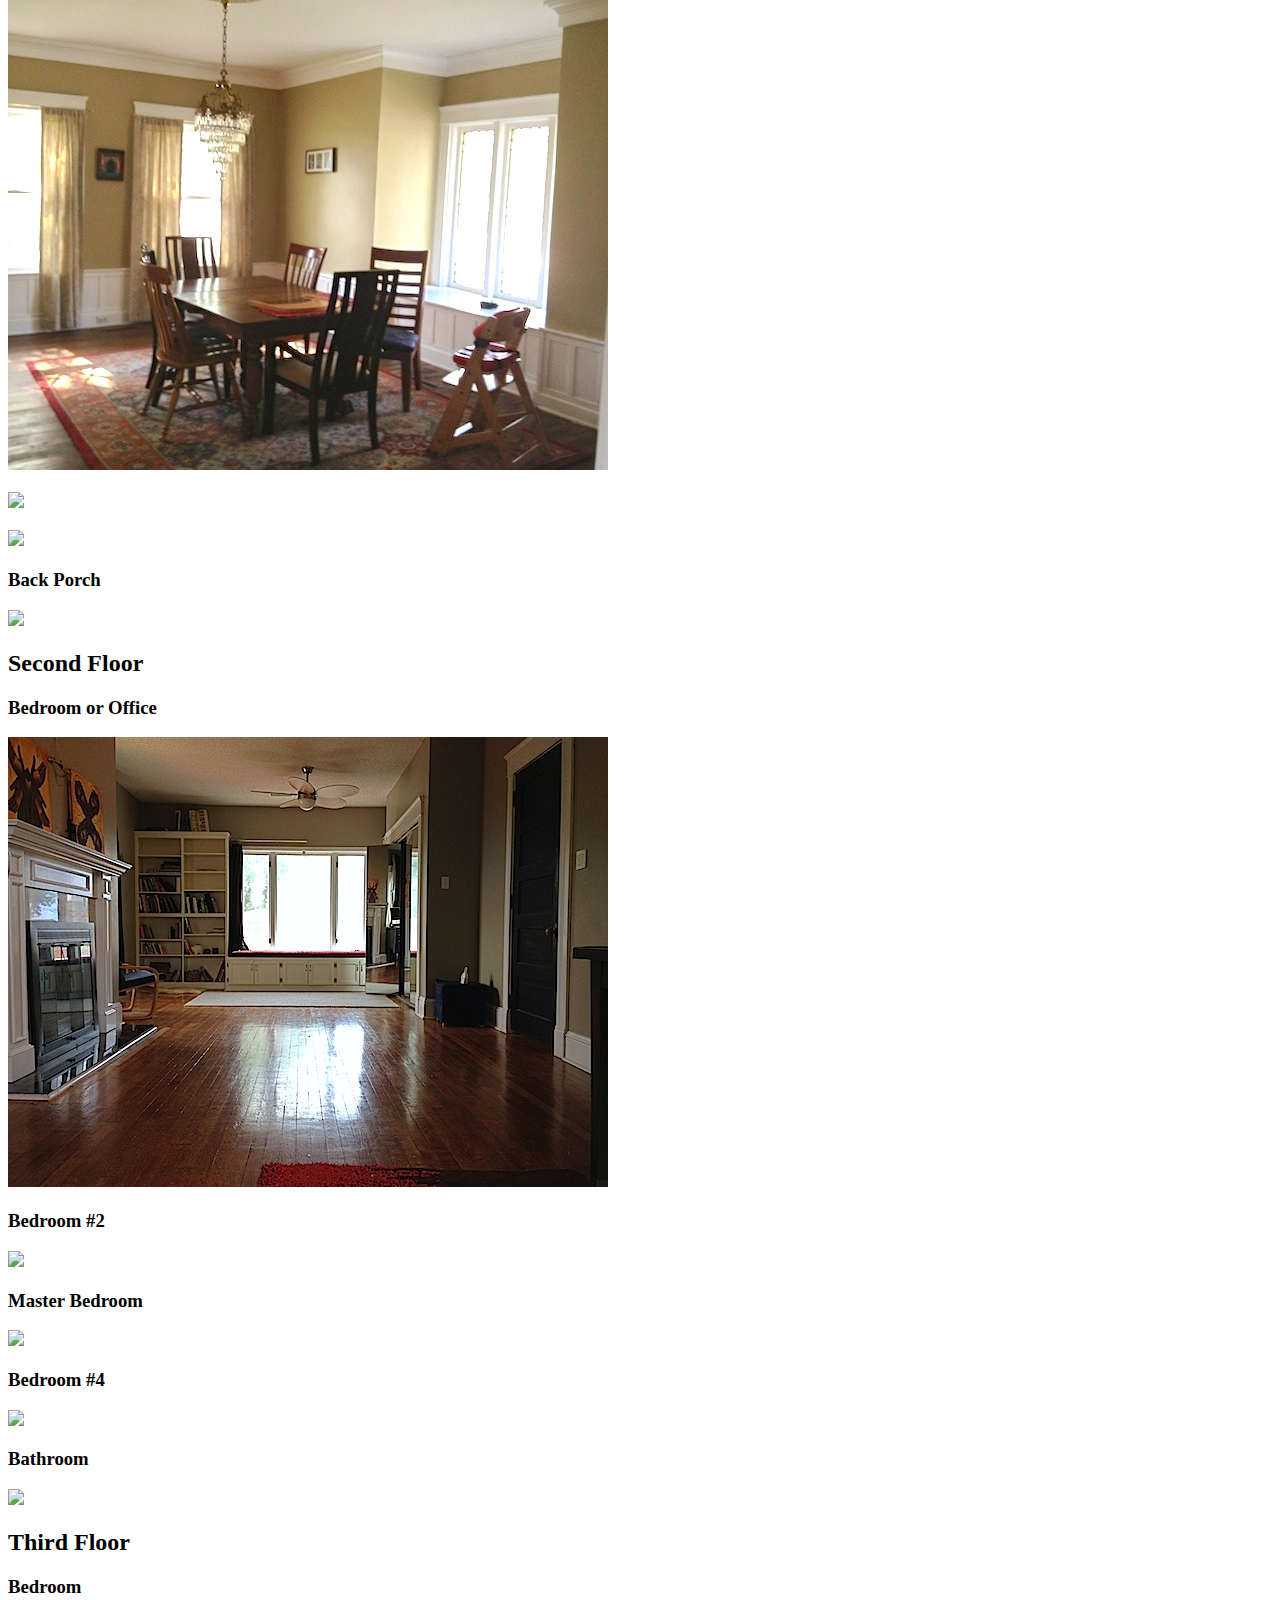
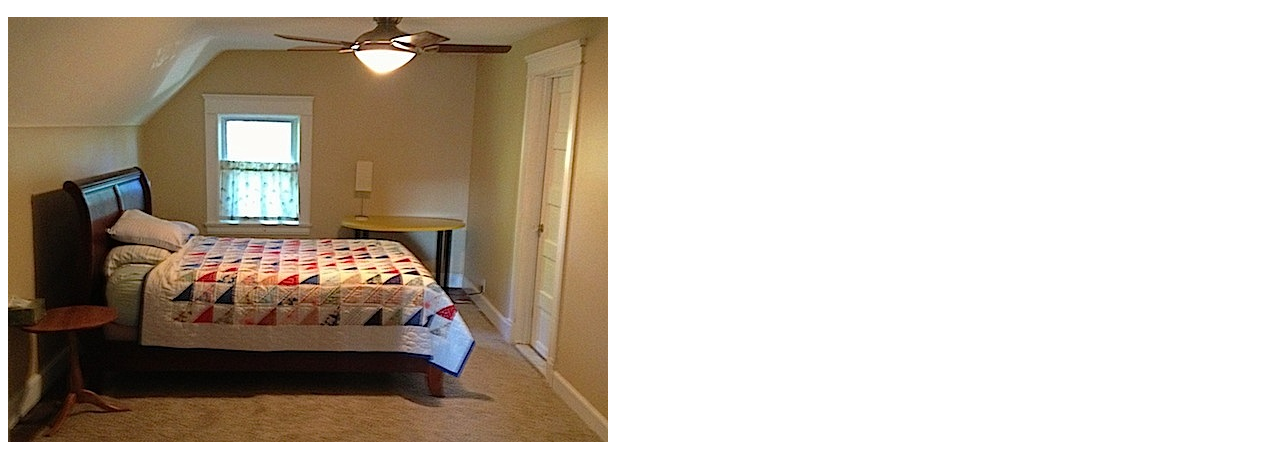
==== commit 9756cf00: "225" ====
--- a/index.html
+++ b/index.html
@@ -51,7 +51,7 @@
           <p>Contact info:<br/>Jim Vallandingham<br/>913-515-5744<br/><a href="mailto:&#118;&#108;&#097;&#110;&#100;&#104;&#097;&#109;&#064;&#103;&#109;&#097;&#105;&#108;&#046;&#099;&#111;&#109;">&#118;&#108;&#097;&#110;&#100;&#104;&#097;&#109;&#064;&#103;&#109;&#097;&#105;&#108;&#046;&#099;&#111;&#109;</a>
           </p>
 
-          <p>Asking: $230,000</p>
+          <p>Asking: $225,000</p>
         </div>
         <div class="row">
           <ul id="tabber" class="nav nav-tabs">
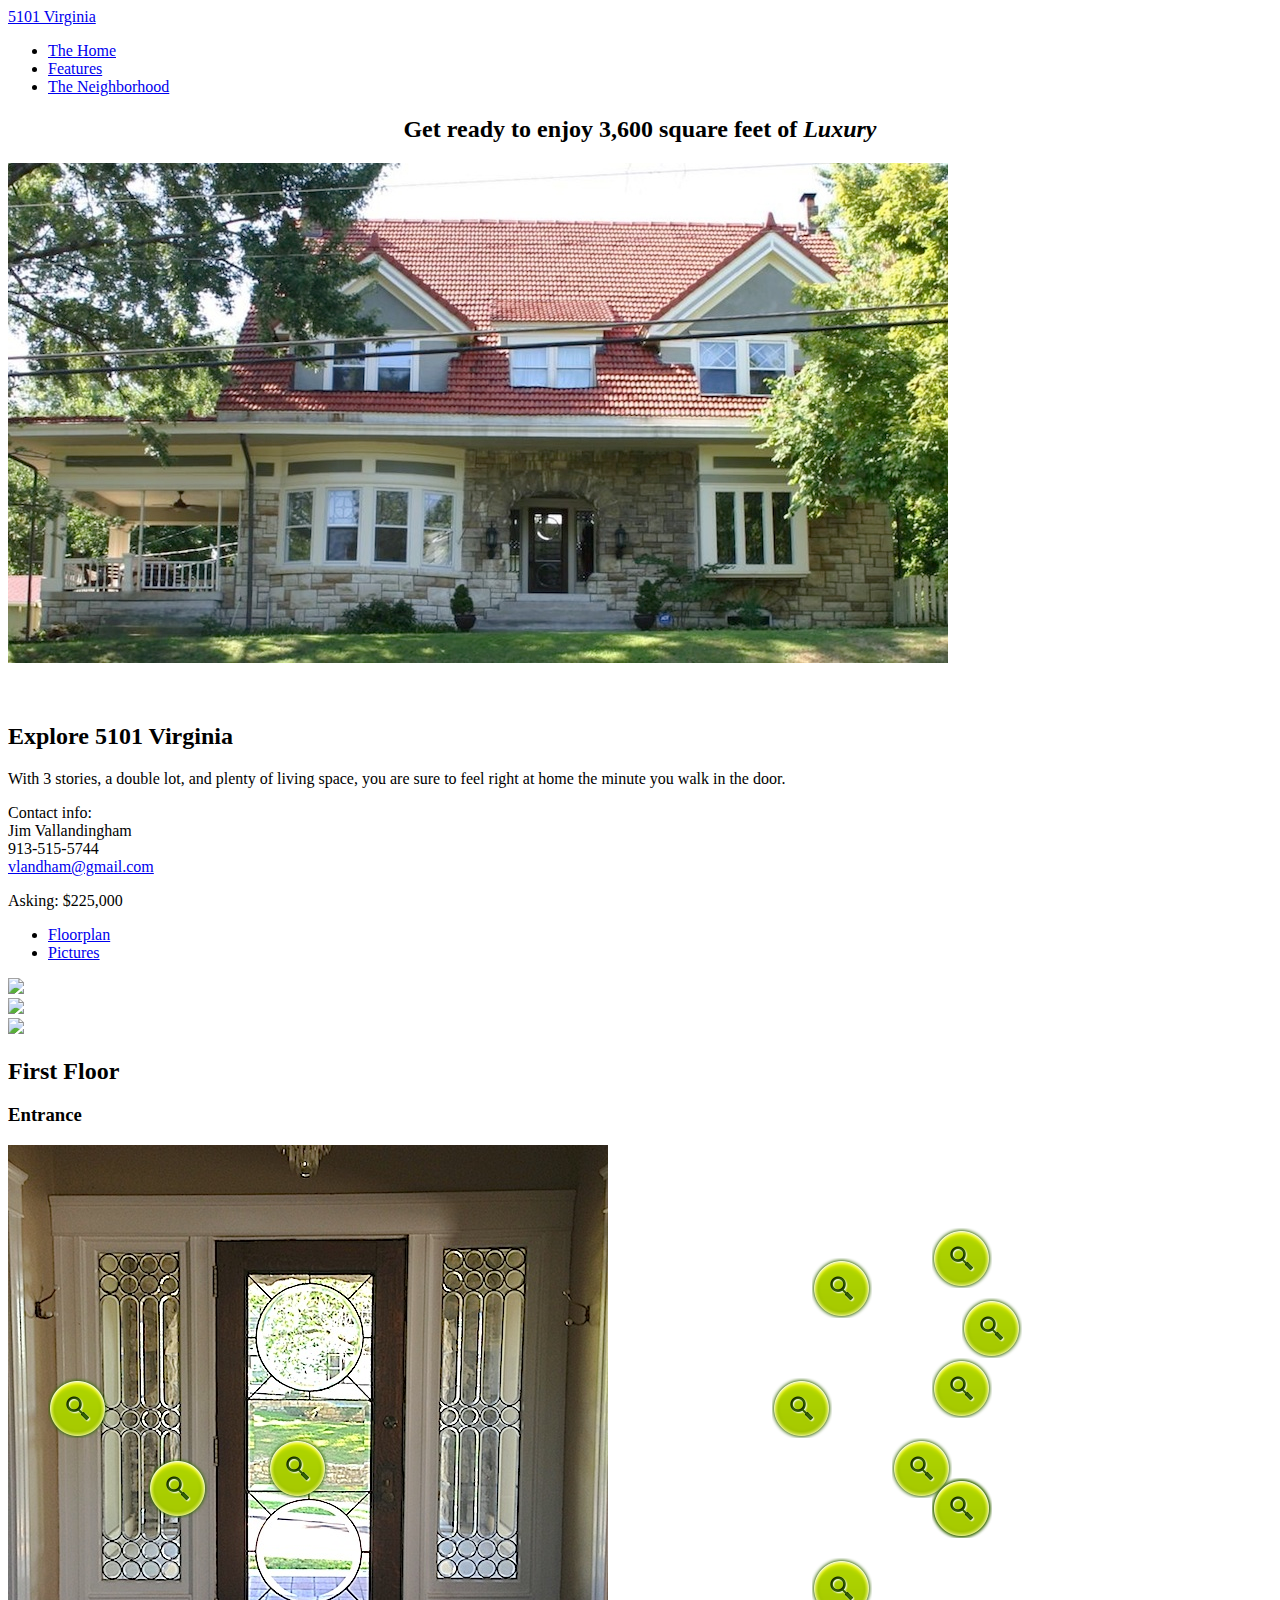
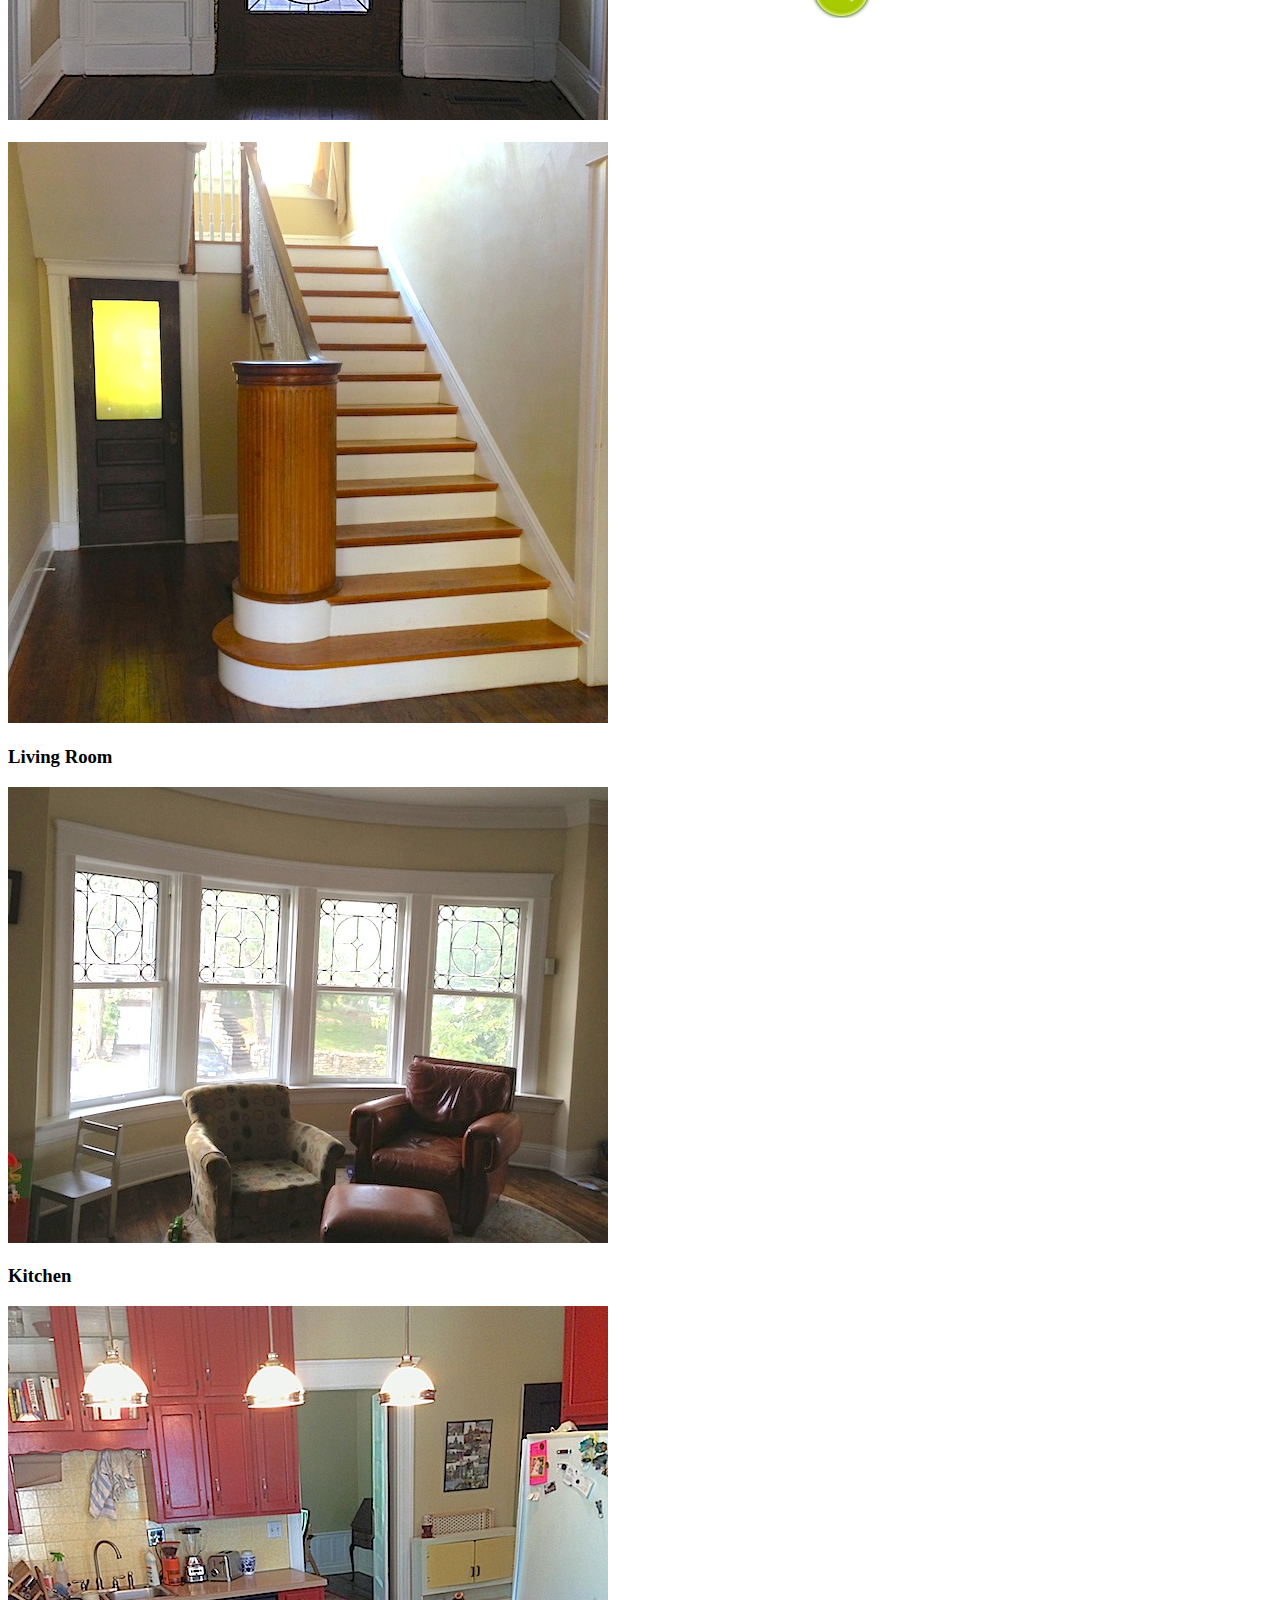
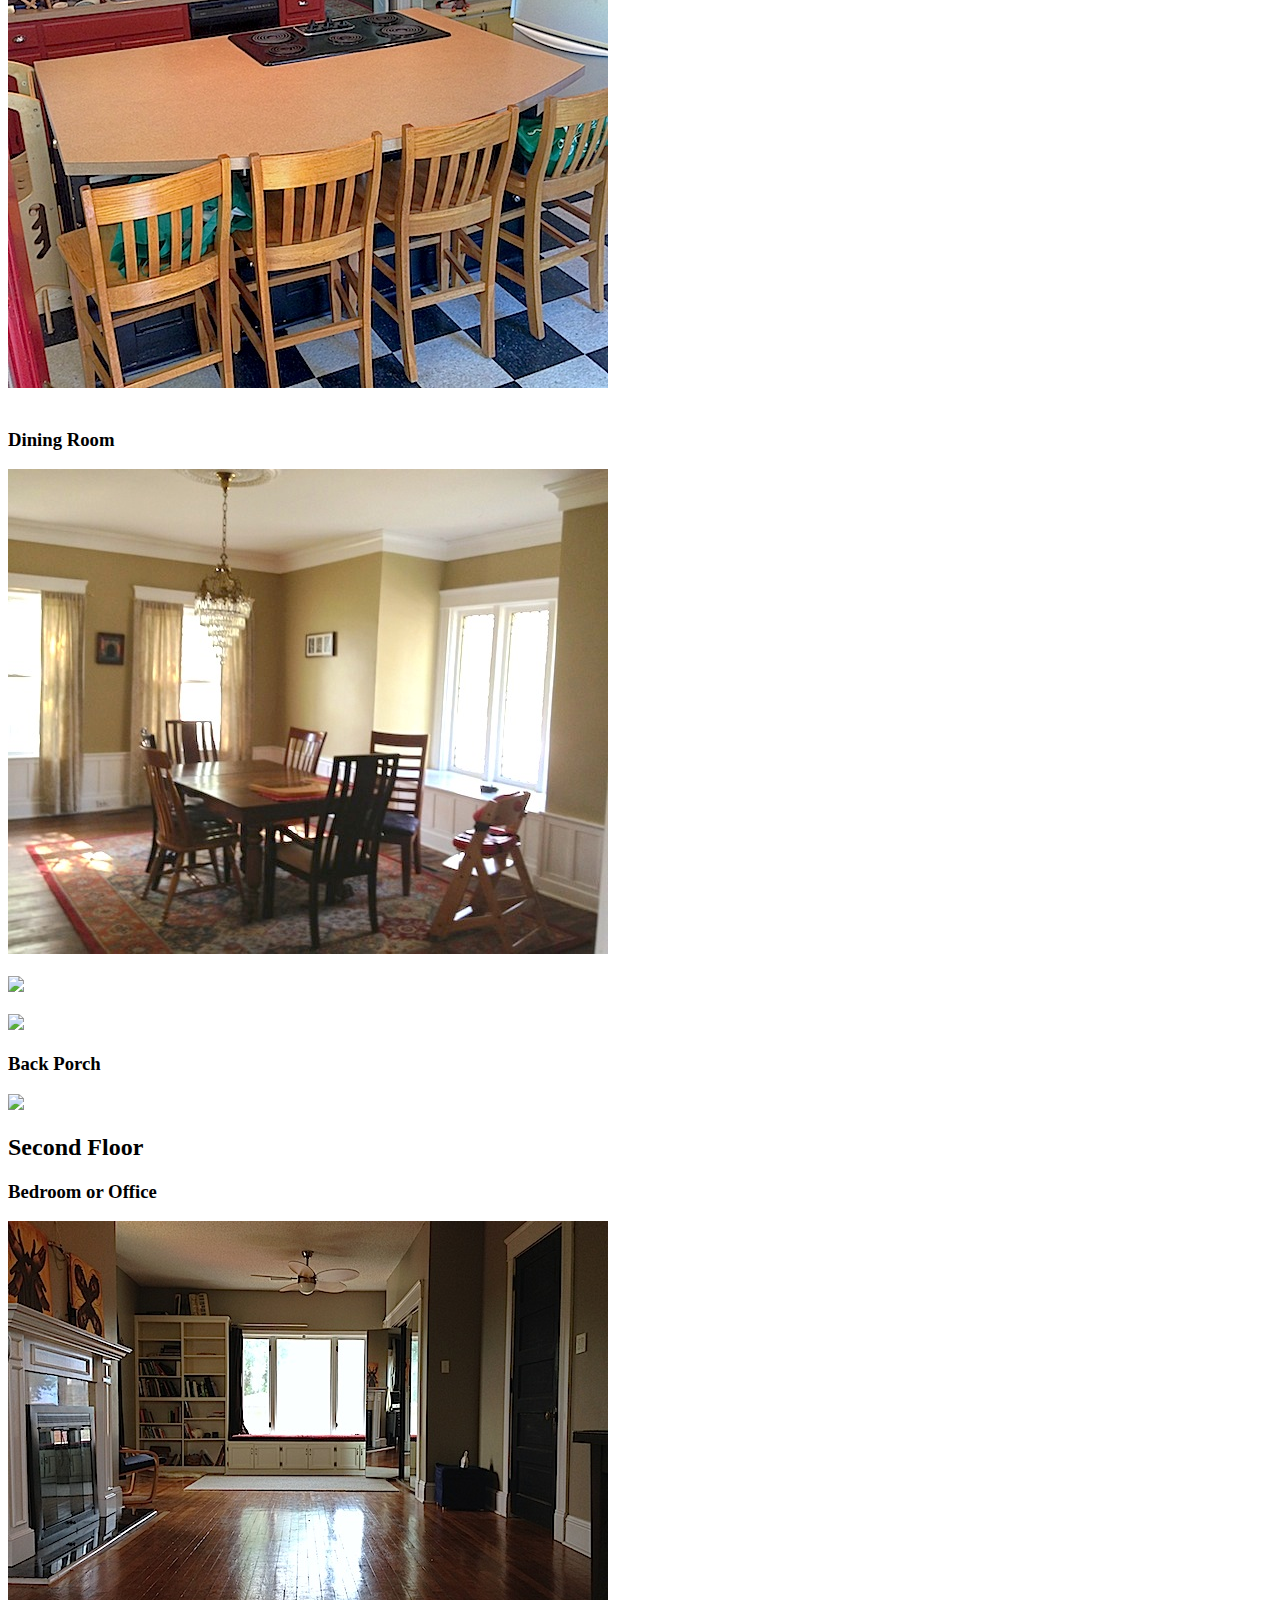
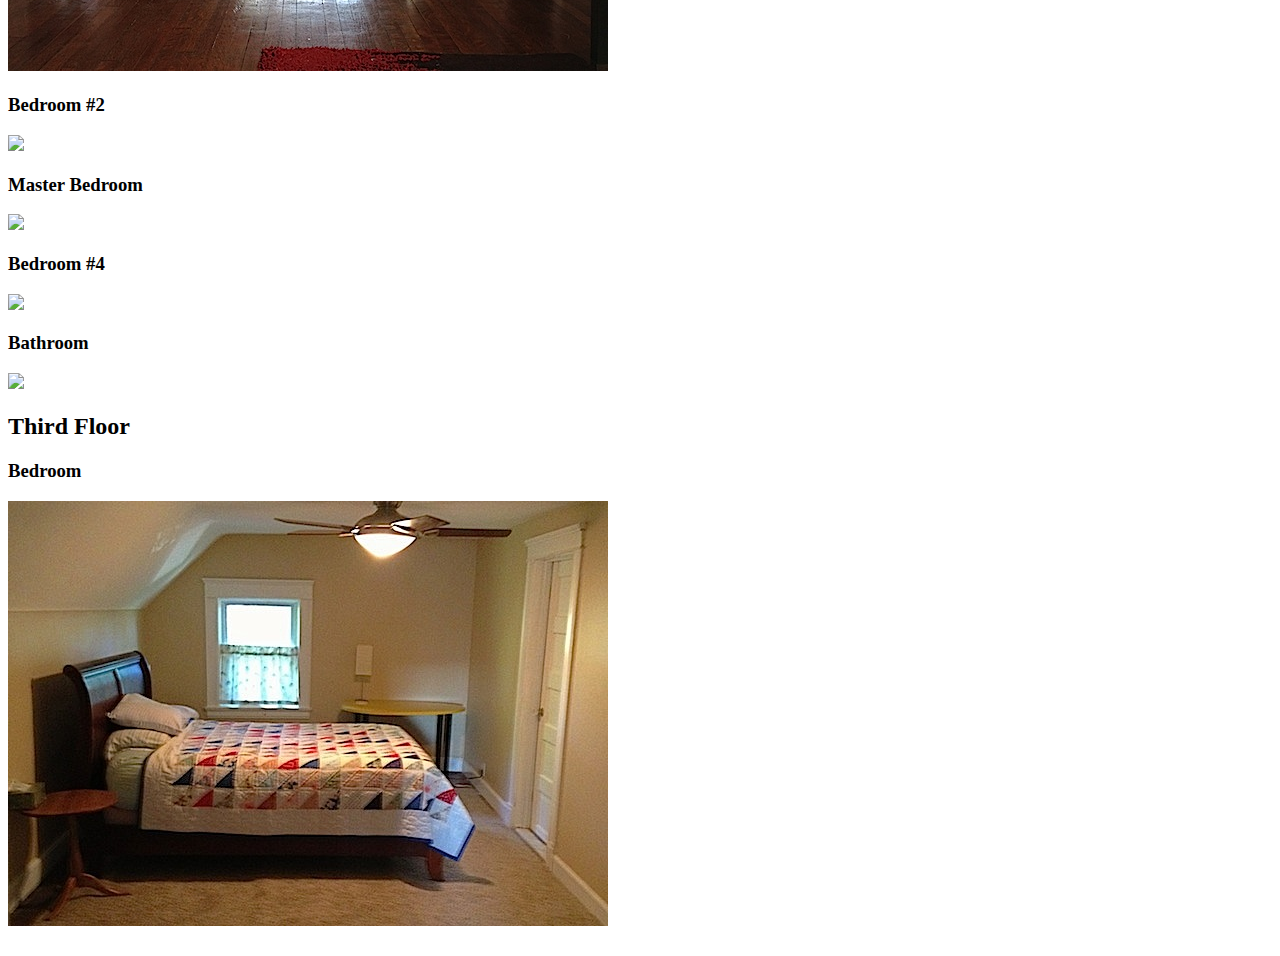
==== commit 31312144: "top" ====
--- a/index.html
+++ b/index.html
@@ -40,7 +40,7 @@
       <div class="row">
         <div class="span12">
           <h2 class='center'>Get ready to enjoy <strong>3,600 square feet</strong> of <i>Luxury</i></h2>
-          <img src="/img/house-front2.jpg" class="img-rounded"/>
+          <img src="/img/top.jpg" class="img-rounded"/>
         </div>
       </div>
       <br/><br/>
